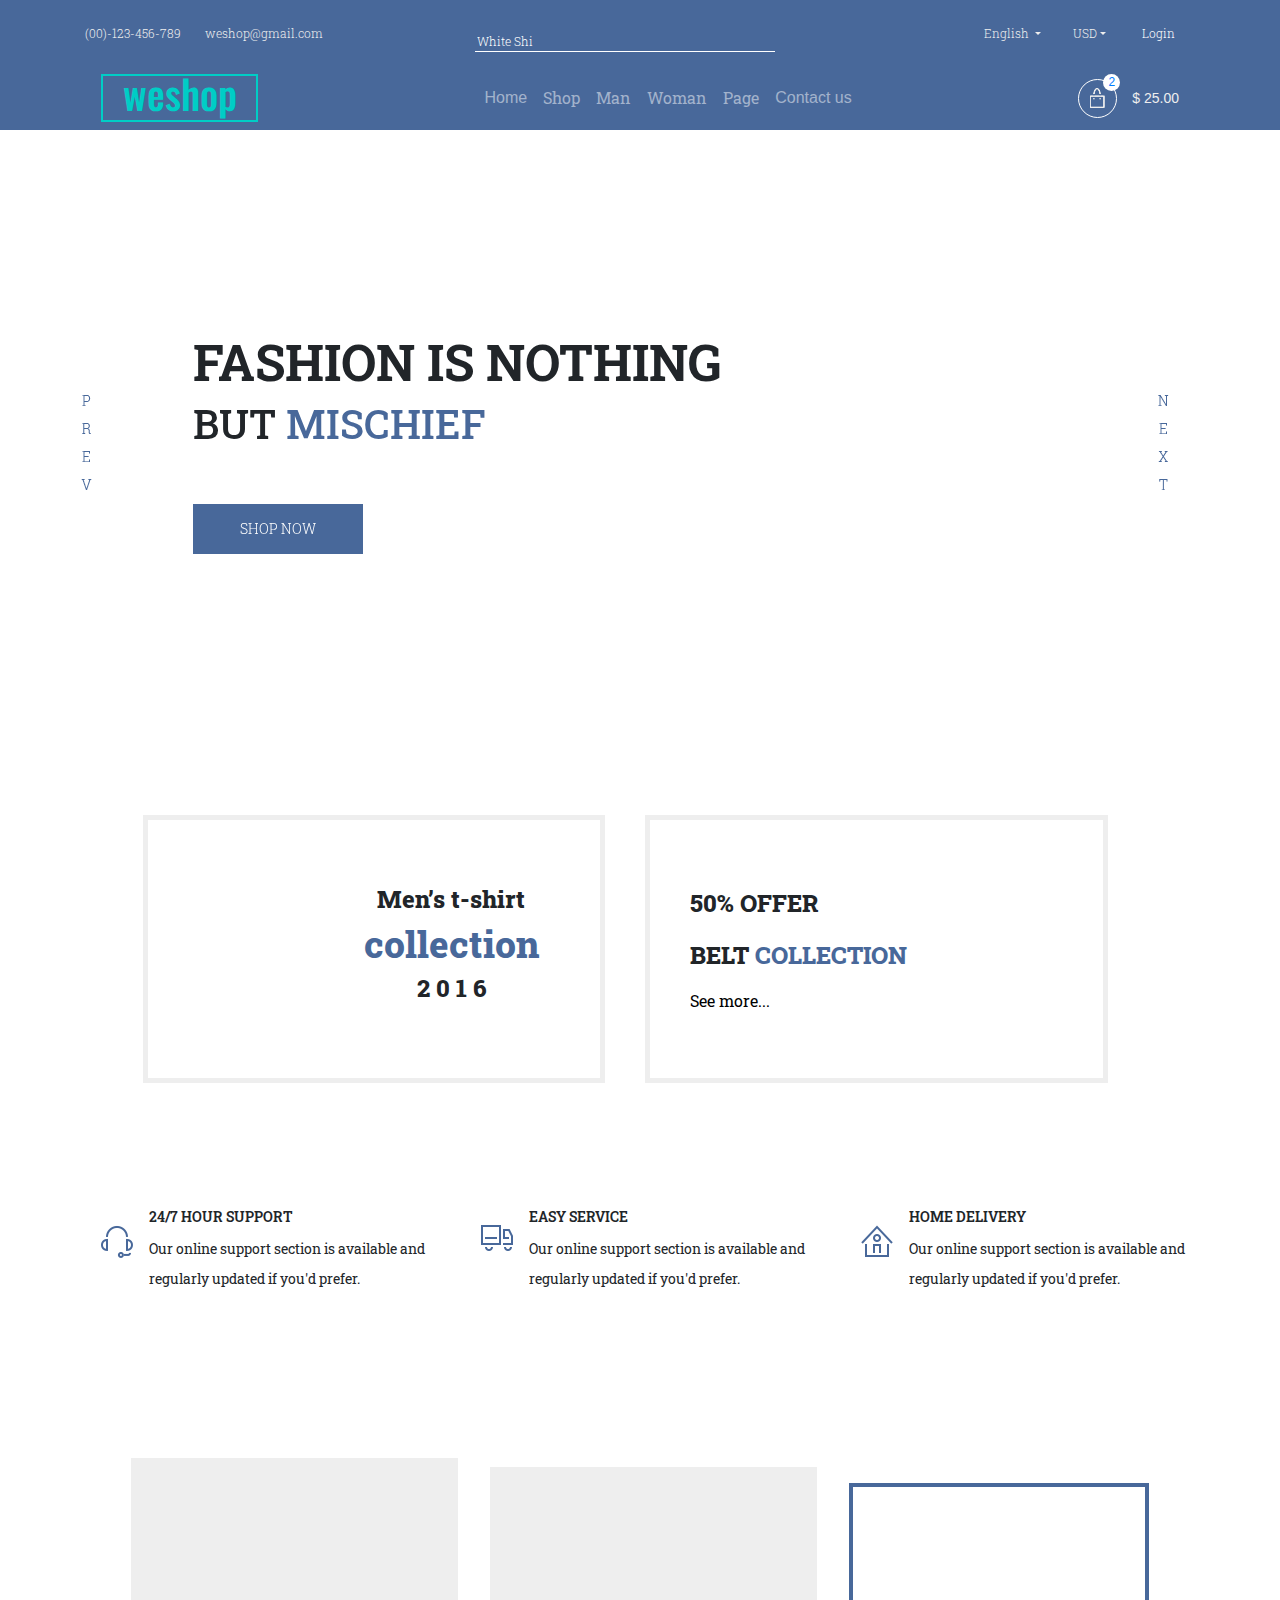
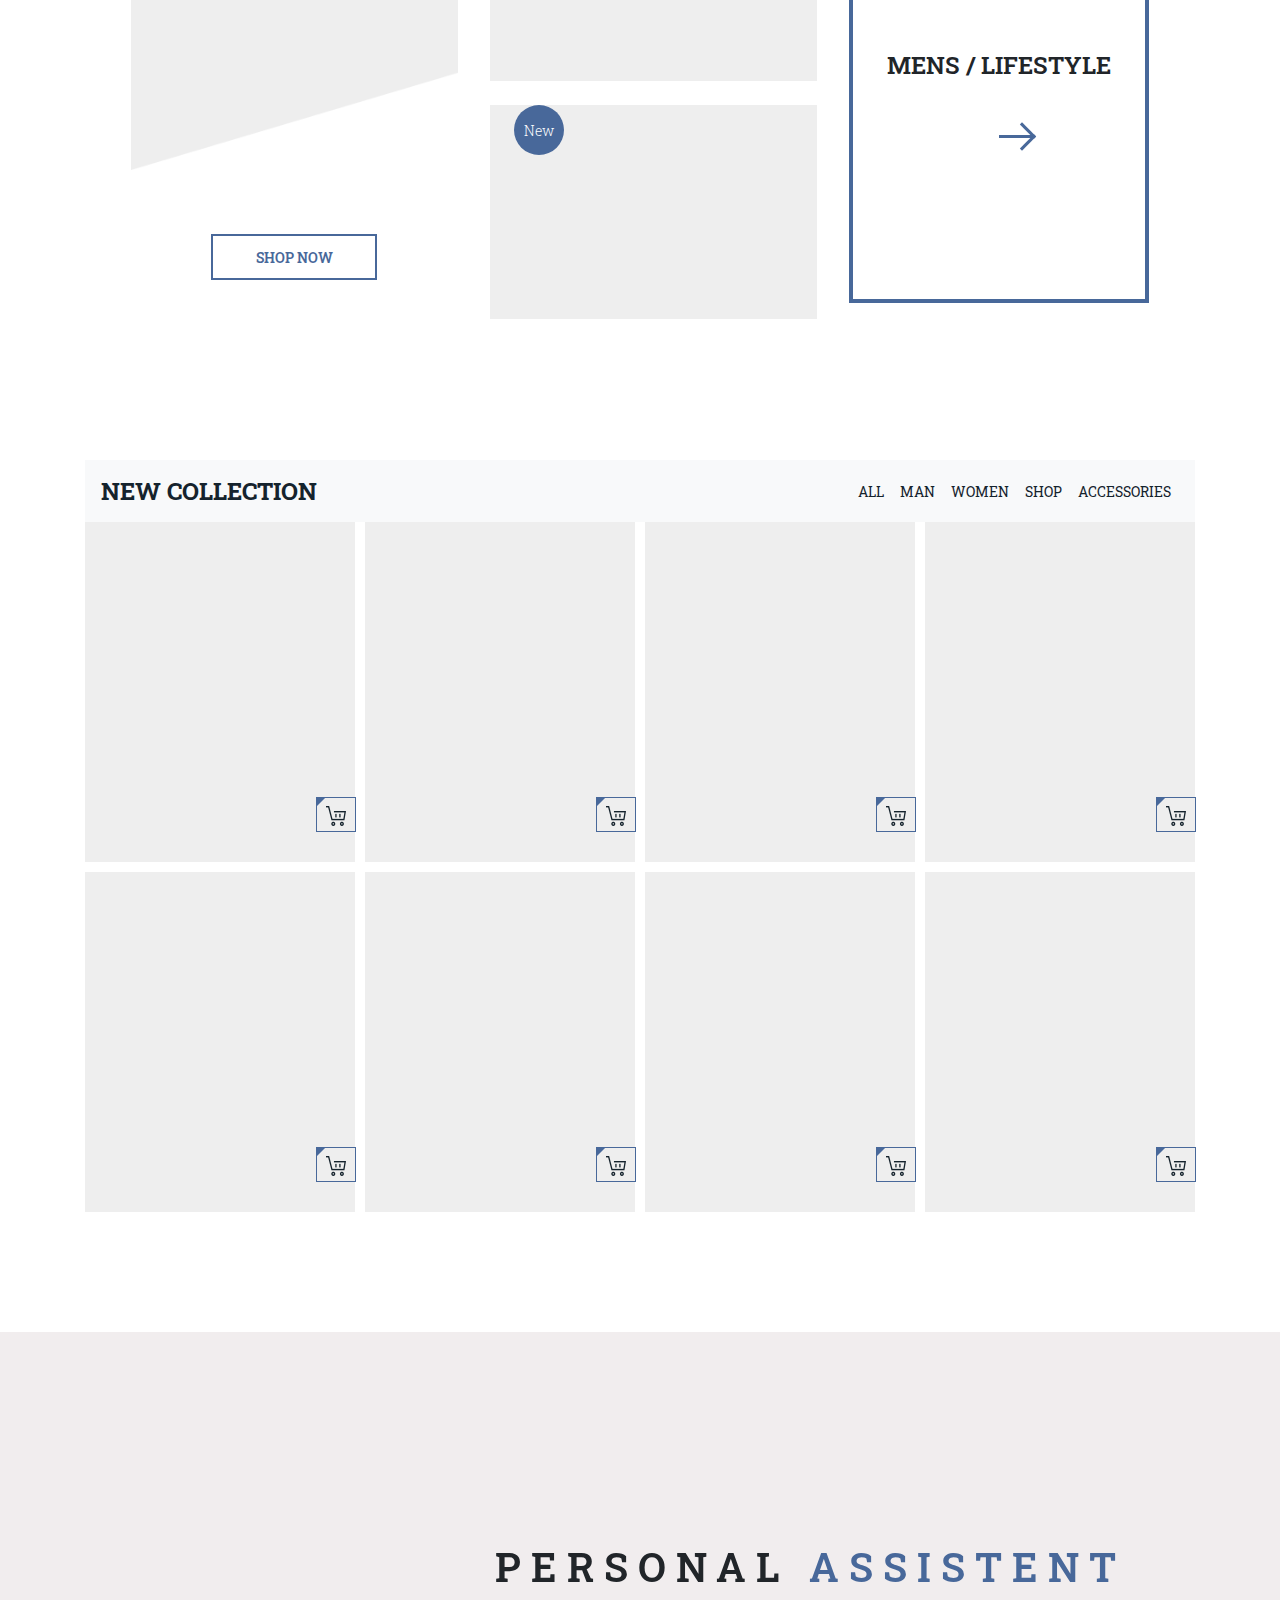
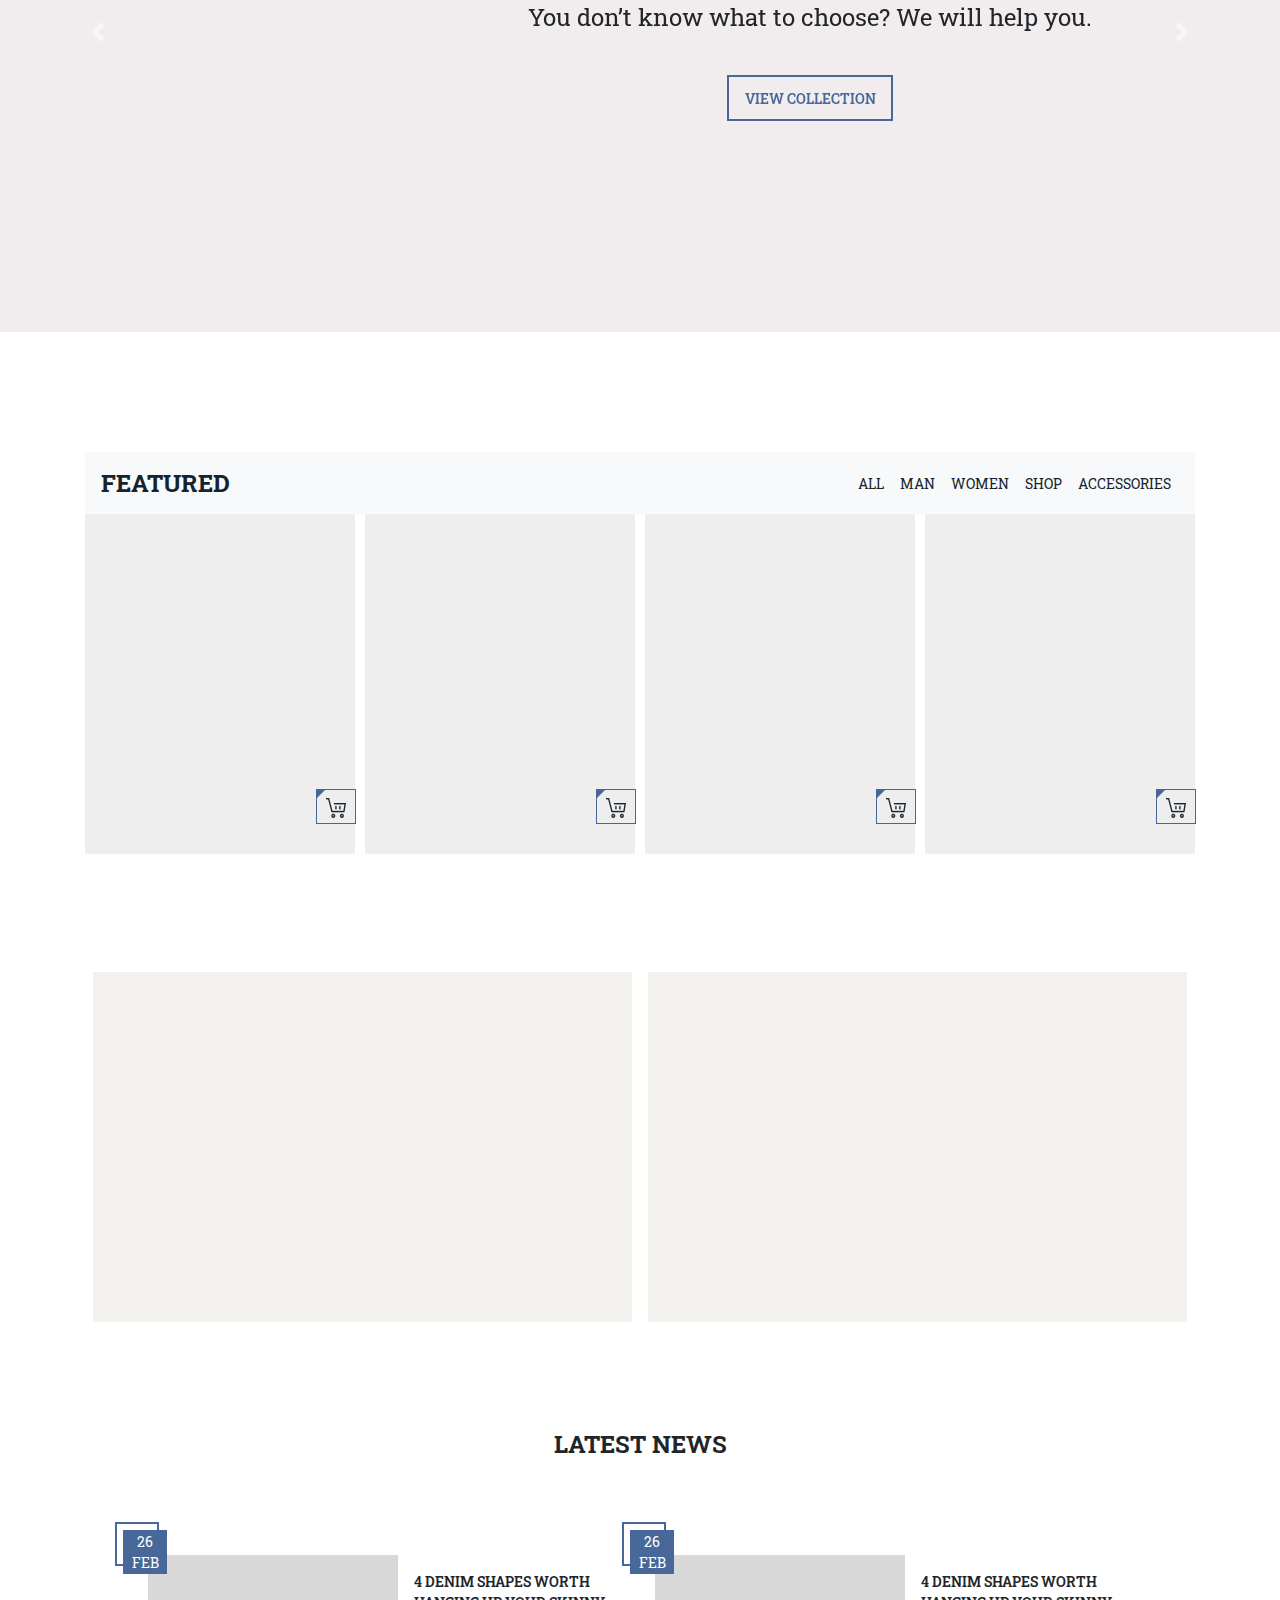
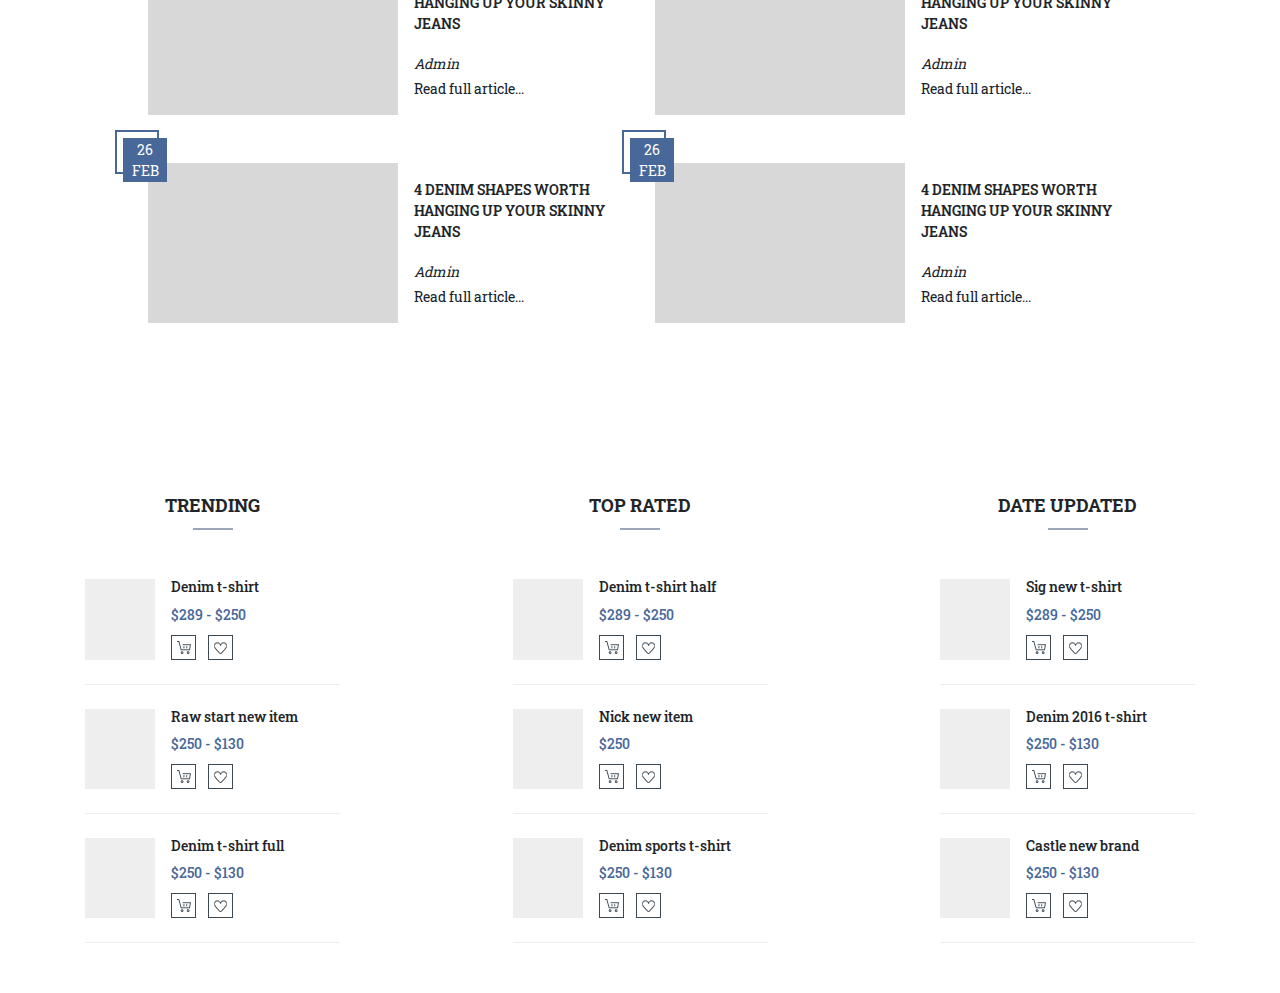
==== index.html @ 6bc1913c "almost ready home page" ====
<!DOCTYPE html>
<html lang="en">
<head>
	<meta charset="UTF-8">
	<title>weshop</title>
	<link rel="stylesheet" type="text/css" href="main.css">
	<link rel="stylesheet" href="https://stackpath.bootstrapcdn.com/bootstrap/4.3.1/css/bootstrap.min.css" integrity="sha384-ggOyR0iXCbMQv3Xipma34MD+dH/1fQ784/j6cY/iJTQUOhcWr7x9JvoRxT2MZw1T" crossorigin="anonymous">
	<link href="https://fonts.googleapis.com/css?family=Oswald:200,300,400,500,600,700|Roboto+Slab:100,300,400,700&display=swap" rel="stylesheet">
	<link rel="stylesheet" href="https://use.fontawesome.com/releases/v5.8.2/css/all.css" integrity="sha384-oS3vJWv+0UjzBfQzYUhtDYW+Pj2yciDJxpsK1OYPAYjqT085Qq/1cq5FLXAZQ7Ay" crossorigin="anonymous">
</head>
<body>
	<header>
		<div class="heading">	
		<div class="container">
			<div class="subnav pt-3">
				<div class="contact_info">
					<p class="mr-4"><i class="fas fa-phone"></i> (00)-123-456-789</p>
					<p><i class="far fa-envelope"></i> weshop@gmail.com</p>
				</div>
				
				<form class="header_form">
	      			<input class="" type="search" placeholder="White Shi" aria-label="Search">
	      			<button class=""type="submit"><i class="fas fa-search"></i></button>
	    		</form>

	    		<ul class="subnav_ul">
	    			<li class="nav-item dropdown">
	        			<a class="nav-link dropdown-toggle" href="#" id="navbarDropdown" role="button" data-toggle="dropdown" aria-haspopup="true" aria-expanded="false">English  </a>
	        			<div class="dropdown-menu" aria-labelledby="navbarDropdown">
	          				<a class="dropdown-item text-dark" href="#">RU</a>
	          				<a class="dropdown-item text-dark" href="#">UA</a>
	          				<a class="dropdown-item text-dark" href="#">BY</a>
	        			</div>
	      			</li>

	      			<li class="nav-item dropdown">
	        			<a class="nav-link dropdown-toggle" href="#" id="navbarDropdown" role="button" data-toggle="dropdown" aria-haspopup="true" aria-expanded="false">USD</a>
	        			<div class="dropdown-menu" aria-labelledby="navbarDropdown">
	          				<a class="dropdown-item text-dark" href="#">UAH</a>
	          				<a class="dropdown-item text-dark" href="#">RUB</a>
	          				<a class="dropdown-item text-dark" href="#">BYN</a>
	        			</div>
	      			</li>

	      			<li>
	      				<button class="btn_sabnav">Login</button>
	      			</li>
	      			
	    		</ul>

	    		
			</div>

			<nav class="navbar navbar-expand-lg navbar-dark justify-content-between">
				<div class="logo">
					<a href="index.html">weshop</a>
				</div>	  			

	  			<button class="navbar-toggler" type="button" data-toggle="collapse" data-target="#navbarSupportedContent" aria-controls="navbarSupportedContent" aria-expanded="false" aria-label="Toggle navigation">
	    			<span class="navbar-toggler-icon"></span>
	  			</button>

	  			<div class="collapse navbar-collapse justify-content-center" id="navbarSupportedContent">
	   				<ul class="navbar-nav">
	      				<li class="nav-item ">
	        				<a class="nav-link" href="index.html">Home</a>
	      				</li>

	      				<li class="dropdown_container">
	        				<a class="nav-link align-items-center" href="#">Shop <i class="fas fa-chevron-down"></i></a>		

	        				<div class="dropdown_menu ">
	        					<div class="d-flex row ">
	        						<div class="col-10 col-md-6 col-lg-3 ">		        						
		          						<ul>
		          							<h5>TOP</h5>
		          							<li><a href="#">Tops & Tees</a></li>
		          							<li><a href="#">Shirts</a></li>
		          							<li><a href="#">Suits & Blazer</a></li>
		          							<li><a href="#">Hoodies & Sweatshirts</a></li>
		          							<li><a href="#">Coats & Jackets</a></li>
		          							<li><a href="#">Sweaters</a></li>
		          							<li><a href="#">Bottoms</a></li>
		          							<li><a href="#">Pants</a></li>
		          						</ul> 
	        						</div>

	        						<div class="col-10 col-md-6 col-lg-3">        							
		          						<ul>
		          							<h5>Winter Style</h5>
		          							<li><a href="#">Down Jackets</a></li>
		          							<li><a href="#">Jackets</a></li>
		          							<li><a href="#">Parkas</a></li>
		          							<li><a href="#">Leather & Suede</a></li>
		          							<li><a href="#">Printed Hoodies</a></li>
		          							<li><a href="#">Suits</a></li>	          							
		          						</ul>		        							
	        						</div>

	        						<div class=" col-10 col-md-6 col-lg-3">        						
	        							<img class=" w-100 pt-5"src="img/dropdown_img.jpg"> 
	        							<span>50% off</span>
	        							<div class="line"></div>
	        							<div class="line"></div>        							
	          						</div>

	          						<div class="col-10 col-md-6 col-lg-3">	        							
		          						<ul>
		          							<h5>Sunglasses</h5>
		          							<li><a href="#">Pilot</a></li>
		          							<li><a href="#">Wayfarer</a></li>
		          							<li><a href="#">Square</a></li>
		          							<li><a href="#">Round</a></li>
		          							<li><a href="#">Oval</a></li>
		          							<li><a href="#">Jackets</a></li>
		          							<li><a href="#">Parkas</a></li>
		          							<li><a href="#">Leather & Suede</a></li>
		          						</ul> 		        							
	        						</div>         																
	        					</div>	          					
	        				</div>
	      				</li>

	      				<li class="dropdown_container">
	        				<a class="nav-link" href="#">Man <i class="fas fa-chevron-down"></i></a>

	        				<div class="dropdown_menu ">
	        					<div class="d-flex row justify-content-center">
	        						
	        						<div class="col-10 col-md-6 col-lg-3">	        							
		          						<ul>
		          							<h5>Sunglasses</h5>
		          							<li><a href="#">Pilot</a></li>
		          							<li><a href="#">Wayfarer</a></li>
		          							<li><a href="#">Square</a></li>
		          							<li><a href="#">Round</a></li>
		          							<li><a href="#">Oval</a></li>
		          							<li><a href="#">Jackets</a></li>
		          							<li><a href="#">Parkas</a></li>
		          							<li><a href="#">Leather & Suede</a></li>
		          						</ul> 		        							
	        						</div>   			

	        						<div class="col-10 col-md-6 col-lg-3 ">        						
	        							<img class="w-100 pt-5" src="img/dropdown_img.jpg">
	        							<span>50% off</span>
	        							<div class="line"></div>
	        							<div class="line"></div>            							
	          						</div>

	          						<div class="col-10 col-md-6 col-lg-3">	        							
		          						<ul>
		          							<h5>TOP</h5>
		          							<li><a href="#">Tops & Tees</a></li>
		          							<li><a href="#">Shirts</a></li>
		          							<li><a href="#">Suits & Blazer</a></li>
		          							<li><a href="#">Hoodies & Sweatshirts</a></li>
		          							<li><a href="#">Coats & Jackets</a></li>
		          							<li><a href="#">Sweaters</a></li>
		          							<li><a href="#">Bottoms</a></li>
		          							<li><a href="#">Pants</a></li>
		          						</ul> 		        							
	        						</div>

	        						<div class="col-10 col-md-6 col-lg-3">        							
		          						<ul>
		          							<h5>Winter Style</h5>
		          							<li><a href="#">Down Jackets</a></li>
		          							<li><a href="#">Jackets</a></li>
		          							<li><a href="#">Parkas</a></li>
		          							<li><a href="#">Leather & Suede</a></li>
		          							<li><a href="#">Printed Hoodies</a></li>
		          							<li><a href="#">Suits</a></li>	          							
		          						</ul> 		        							
	        						</div>         																
	        					</div>	          					
	        				</div>
	      				</li>

	      				<li class="dropdown_container">
	        				<a class="nav-link" href="#">Woman <i class="fas fa-chevron-down"></i></a>			

	        				<div class="dropdown_menu ">
	        					<div class="d-flex row justify-content-center">
	        						<div class="col-10 col-md-6 col-lg-3 ">	        							
		          						<ul>
		          							<h5>TOP</h5>
		          							<li><a href="#">Tops & Tees</a></li>
		          							<li><a href="#">Shirts</a></li>
		          							<li><a href="#">Suits & Blazer</a></li>
		          							<li><a href="#">Hoodies & Sweatshirts</a></li>
		          							<li><a href="#">Coats & Jackets</a></li>
		          							<li><a href="#">Sweaters</a></li>
		          							<li><a href="#">Bottoms</a></li>
		          							<li><a href="#">Pants</a></li>
		          						</ul> 	        							
	        						</div>

	        						<div class="col-10 col-md-6 col-lg-3 ">        						
	        							<img class="w-100 pt-5" src="img/dropdown_img.jpg">
	        							<span>50% off</span>
	        							<div class="line"></div>
	        							<div class="line"></div>            							
	          						</div>	   

	        						
	        						<div class="col-10 col-md-6 col-lg-3">	        							
		          						<ul>
		          							<h5>Sunglasses</h5>
		          							<li><a href="#">Pilot</a></li>
		          							<li><a href="#">Wayfarer</a></li>
		          							<li><a href="#">Square</a></li>
		          							<li><a href="#">Round</a></li>
		          							<li><a href="#">Oval</a></li>
		          							<li><a href="#">Jackets</a></li>
		          							<li><a href="#">Parkas</a></li>
		          							<li><a href="#">Leather & Suede</a></li>
		          						</ul> 		        							
	        						</div> 	        						       						

	        						<div class="col-10 col-md-6 col-lg-3">	        							
		          						<ul>
		          							<h5>Winter Style</h5>
		          							<li><a href="#">Down Jackets</a></li>
		          							<li><a href="#">Jackets</a></li>
		          							<li><a href="#">Parkas</a></li>
		          							<li><a href="#">Leather & Suede</a></li>
		          							<li><a href="#">Printed Hoodies</a></li>
		          							<li><a href="#">Suits</a></li>          							
		          						</ul> 			        							
	        						</div>         																
	        					</div>	          					
	        				</div>
	      				</li>

	      				<li class="dropdown_container">
	        				<a class="nav-link" href="#">Page <i class="fas fa-chevron-down"></i></a>
	        				<div class="dropdown_menu ">
	        					<div class="d-flex row justify-content-center">
	        						<div class="col-10 col-md-6 col-lg-3 pt-5">			
	        							<img class="w-100" src="img/dropdown_img.jpg">
	        							<span>50% off</span>
	        							<div class="line"></div>
	        							<div class="line"></div>  
	          						</div>	 

	        						<div class="col-10 col-md-6 col-lg-3">        							
		          						<ul>
		          							<h5>Sunglasses</h5>
		          							<li><a href="#">Pilot</a></li>
		          							<li><a href="#">Wayfarer</a></li>
		          							<li><a href="#">Square</a></li>
		          							<li><a href="#">Round</a></li>
		          							<li><a href="#">Oval</a></li>
		          							<li><a href="#">Jackets</a></li>
		          							<li><a href="#">Parkas</a></li>
		          							<li><a href="#">Leather & Suede</a></li>
		          						</ul> 			        							
	        						</div> 

	        						<div class="col-10 col-md-6 col-lg-3 ">	        							
		          						<ul>
		          							<h5>TOP</h5>
		          							<li><a href="#">Tops & Tees</a></li>
		          							<li><a href="#">Shirts</a></li>
		          							<li><a href="#">Suits & Blazer</a></li>
		          							<li><a href="#">Hoodies & Sweatshirts</a></li>
		          							<li><a href="#">Coats & Jackets</a></li>
		          							<li><a href="#">Sweaters</a></li>
		          							<li><a href="#">Bottoms</a></li>
		          							<li><a href="#">Pants</a></li>
		          						</ul> 		        							
	        						</div>         						       						

	        						<div class="col-10 col-md-6 col-lg-3">	        							
		          						<ul>
		          							<h5>Winter Style</h5>
		          							<li><a href="#">Down Jackets</a></li>
		          							<li><a href="#">Jackets</a></li>
		          							<li><a href="#">Parkas</a></li>
		          							<li><a href="#">Leather & Suede</a></li>
		          							<li><a href="#">Printed Hoodies</a></li>
		          							<li><a href="#">Suits</a></li>	          							
		          						</ul> 		        							
	        						</div>         																
	        					</div>		          					
	        				</div>
	      				</li>

	      				<li class="nav-item ">
	        				<a class="nav-link" href="#">Contact us</a>
	      				</li>
					</ul>

	  			</div>
	  			<div class="basket ">
	  				<div class="nav-item dropdown d-flex align-items-center">
	  					 <a class=" circle nav-link dropdown" href="#" id="navbarDropdown" role="button" data-toggle="dropdown" aria-haspopup="true" aria-expanded="false">
	  					 	<img src="img/bag.png">
	  					 	<div class="quantity">2</div>
	  					 </a>
	  					<div class="basket_item dropdown-menu" aria-labelledby="navbarDropdown">
	  						<div class="d-flex align-items-center my-3">
	  							<a class="dropdown-item d-flex align-items-center" href="#">
				          		<img src="img/Image.jpg" alt="img">
				          		<div>
				          			<p>Denim t-shirt For Boys</p>
				          			<span>$289 - $250</span>
				          		</div>			          		
				          		</a>
				          		<button class=" close mr-3">
				          			<i class="far fa-times-circle"></i>
				          		</button>
	  						</div>				          	

				          	<div class="d-flex align-items-center my-3">
	  							<a class="dropdown-item d-flex align-items-center" href="#">
					          		<img src="img/Image.jpg" alt="img">
					          		<div>
					          			<p>Denim t-shirt For Boys</p>
					          			<span>$289 - $250</span>
					          		</div>			          		
				          		</a>
				          		<button class="close mr-3">
				          			<i class="far fa-times-circle"></i>
				          		</button>
	  						</div>
	  						<button>Continue shipping</button>
	  						<button>Procced to checkout</button>

				        </div>
				        <span>$ 25.00</span>
	  				</div>	  					  			
	  			</div>
			</nav>
		</div>
	</div>
	
	<div class="title_header row justify-content-center">
		<div>
			<img src="img/prev.png">
		</div>
		<div id="carouselExampleControls" class="carousel slide col-10 " data-ride="carousel">
  				<div class="carousel-inner offset-1">
				    <div class="carousel-item active">
				      <h1>fashion is nothing</h1>
				      <h3>but <span>mischief</span></h3>
				      <button class="weshop_btn mt-5">shop now</button>
				    </div>

				    <div class="carousel-item">
				      	<h1>fashion is nothing</h1>
				      	<h3>but <span>mischief</span></h3>
				      <button class="weshop_btn mt-5">shop now</button>
				    </div>				    
  				</div>

				<a class="carousel-control-prev" href="#carouselExampleControls" role="button" data-slide="prev">
				    <span class="carousel-control-prev-icon" aria-hidden="true"></span>
				    <span class="sr-only">Previous</span>
				</a>

  				<a class="carousel-control-next" href="#carouselExampleControls" role="button" data-slide="next">
				    <span class="carousel-control-next-icon" aria-hidden="true"></span>
				    <span class="sr-only">Next</span>
  				</a>
			</div>

			<div>
				<img src="img/next.png">
			</div>
	</div>			
	</header>
	<main>
		<section class="collection">
			<div class="container">
				<div class="wrapper row justify-content-center">
					<div class="offer col-10 col-lg-5 text-right">
						<div class="link text-center w-100 py-5">
							<h5 class="offset-lg-5">Men’s t-shirt</h5>
							<h4 class="offset-lg-5">collection</h4>
							<h5 class="offset-lg-5">2 0 1 6</h5>	
						</div>
									
					</div>

					<div class=" offer col-10 col-lg-5">
						<div class="link text-center text-lg-left w-100 py-5">
							<p>50% Offer</p>
							<p>Belt <span>Collection</span></p>
							<a href="#">See more...</a>
						</div>						
					</div>
				</div>
				
			</div>			
		</section>

		<section class="service">
			<div class="container">
				<div class="row justify-content-center">
					<div class="d-flex col-10 col-lg-4 my-3">
						<div>
							<img class="m-3" src="img/Headset.png" alt="img">
						</div>
						
						<div>
							<h5>24/7 Hour Support</h5>
							<p>Our online support section is available and regularly updated if you'd prefer.</p>
						</div>
						
					</div>

					<div class="d-flex col-10 col-lg-4 my-3">
						<div>
							<img class="m-3" src="img/Truck.png" alt="img">
						</div>
						
						<div>
							<h5>EASY SERVICE</h5>
							<p>Our online support section is available and regularly updated if you'd prefer.</p>
						</div>
						
					</div>

					<div class="d-flex col-10 col-lg-4 my-3">
						<div>
							<img class="m-3" src="img/House.png" alt="img">
						</div>
						
						<div>
							<h5>hOME DELIVERY</h5>
							<p>Our online support section is available and regularly updated if you'd prefer.</p>
						</div>						
					</div>					
				</div>				
			</div>
		</section>

		<section class="lifestyle">
			<div class="container">
				<div class="row m-3 align-items-center justify-content-center">		
					<div class="col-10 col-lg-4 d-flex flex-column p-3">
						<img class="mb-3" src="img/lifestyle_1.png">
						<button class="button my-5">shop now</button>
					</div>

					<div class="col-10 col-lg-4 d-flex flex-column p-3" >
						<img class="mb-4" src="img/lifestyle_2.png">
						<img class="new_img" src="img/lifestyle_2.png">
						<div class="new">New</div>
					</div>										
					
					<div class="mensLifestyle m-3">
						<h5>mens / Lifestyle</h5>
						<div class="arrow mt-5">
							<span></span>
							<span></span>
							<span></span>
						</div>
					</div>					
				</div>
			</div>			
		</section>

		<section class="collection">
			<div class="container">				
				<nav class="navbar navbar-expand-lg navbar-light bg-light">
  					<a class="navbar-brand" href="#">new collection</a>
  					<button class="navbar-toggler" type="button" data-toggle="collapse" data-target="#navbarNav" aria-controls="navbarNav" aria-expanded="false" aria-label="Toggle navigation">
    					<span class="navbar-toggler-icon"></span>
  					</button>

  					<div class="collapse navbar-collapse justify-content-end" id="navbarNav">
					    <ul class="navbar-nav">
					      	<li class="nav-item">
					       		<a class="nav-link" href="#">All</a>
					      	</li>

						     <li class="nav-item">
						        <a class="nav-link" href="#">Man</a>
						     </li>

						     <li class="nav-item">
						        <a class="nav-link" href="#">Women</a>
						     </li>

					      	<li class="nav-item">
					        	<a class="nav-link " href="#">Shop</a>
					      	</li>

					      	<li class="nav-item">
					        	<a class="nav-link " href="#">Accessories</a>
					      	</li>
					    </ul>
  					</div>
				</nav>
				
				<div class="grid-container">
				  	<div class="one galery ">
				  		<img src="img/cart.png">
				  		<div class="grid_hover">
				  			<div class="priсe">$500</div>
				  			<img src="img/heart.png">
				  			<img src="img/eye.png">
				  			<img src="img/cart_hover.png">
				  		</div>
				  	</div>

				  	<div class="two galery ">
				  		<img src="img/cart.png">
				  		<div class="grid_hover">
				  			<div class="priсe">$500</div>
				  			<img src="img/heart.png">
				  			<img src="img/eye.png">
				  			<img src="img/cart_hover.png">
				  		</div>
				  	</div>
				  	<div class="three galery">
				  		<img src="img/cart.png">
				  		<div class="grid_hover">
				  			<div class="priсe">$500</div>
				  			<img src="img/heart.png">
				  			<img src="img/eye.png">
				  			<img src="img/cart_hover.png">
				  		</div>
				  	</div>
				  	<div class="four galery">
				  		<img src="img/cart.png">
				  		<div class="grid_hover">
				  			<div class="priсe">$500</div>
				  			<img src="img/heart.png">
				  			<img src="img/eye.png">
				  			<img src="img/cart_hover.png">
				  		</div>
				  	</div>
				  	<div class="five galery">
				  		<img src="img/cart.png">
				  		<div class="grid_hover">
				  			<div class="priсe">$500</div>
				  			<img src="img/heart.png">
				  			<img src="img/eye.png">
				  			<img src="img/cart_hover.png">
				  		</div>
				  	</div>
				 	<div class="six galery ">
				 		<img src="img/cart.png">
				 		<div class="grid_hover">
				  			<div class="priсe">$500</div>
				  			<img src="img/heart.png">
				  			<img src="img/eye.png">
				  			<img src="img/cart_hover.png">
				  		</div>
				 	</div>
				  	<div class="seven galery ">
				  		<img src="img/cart.png">
				  		<div class="grid_hover">
				  			<div class="priсe">$500</div>
				  			<img src="img/heart.png">
				  			<img src="img/eye.png">
				  			<img src="img/cart_hover.png">
				  		</div>
				  	</div>
				  	<div class="eight galery">
				  		<img src="img/cart.png">
				  		<div class="grid_hover">
				  			<div class="priсe">$500</div>
				  			<img src="img/heart.png">
				  			<img src="img/eye.png">
				  			<img src="img/cart_hover.png">
				  		</div>
				  	</div>
				</div>
			</div>
		</section>

		<section class="assistent">
			<div class="container">

				<div id="carouselExampleControls" class="carousel slide " data-ride="carousel">
  					<div class="carousel-inner">

					    <div class="carousel-item active row">			      
					      	<div class=" d-flex flex-column align-items-center offset-lg-4">
								<h2>PERSONAL <span>ASSISTENT</span></h2>
								<p>You don’t know what to choose? We will help you.</p>
								<button class="button mt-4">view collection</button>
							</div>
					    </div>

					    <div class="carousel-item row">					      
					      	<div class=" d-flex flex-column align-items-center offset-lg-4">
								<h2>PERSONAL <span>ASSISTENT</span></h2>
								<p>You don’t know what to choose? We will help you.</p>
								<button class="button mt-4">view collection</button>
							</div>						 
					    </div>
						    
  					</div>

					<a class="carousel-control-prev" href="#carouselExampleControls" role="button" data-slide="prev">
					    <span class="carousel-control-prev-icon" aria-hidden="true"></span>
					    <span class="sr-only">Previous</span>
  					</a>
					 <a class="carousel-control-next" href="#carouselExampleControls" role="button" data-slide="next">
					    <span class="carousel-control-next-icon" aria-hidden="true"></span>
					    <span class="sr-only">Next</span>
					  </a>
				</div>
			</div>			
		</section>

		<section class="featured">
			<div class="container">				
				<nav class="navbar navbar-expand-lg navbar-light bg-light">
  					<a class="navbar-brand" href="#">featured</a>
  					<button class="navbar-toggler" type="button" data-toggle="collapse" data-target="#navbarNav" aria-controls="navbarNav" aria-expanded="false" aria-label="Toggle navigation">
    					<span class="navbar-toggler-icon"></span>
  					</button>

  					<div class="collapse navbar-collapse justify-content-end" id="navbarNav">
					    <ul class="navbar-nav">
					      	<li class="nav-item">
					       		<a class="nav-link" href="#">All</a>
					      	</li>

						     <li class="nav-item">
						        <a class="nav-link" href="#">Man</a>
						     </li>

						     <li class="nav-item">
						        <a class="nav-link" href="#">Women</a>
						     </li>

					      	<li class="nav-item">
					        	<a class="nav-link " href="#">Shop</a>
					      	</li>

					      	<li class="nav-item">
					        	<a class="nav-link " href="#">Accessories</a>
					      	</li>
					    </ul>
  					</div>
				</nav>
				
				<div class="grid-container">
				  	<div class="one galery ">
				  		<img src="img/cart.png">
				  		<div class="grid_hover">
				  			<div class="priсe">$500</div>
				  			<img src="img/heart.png">
				  			<img src="img/eye.png">
				  			<img src="img/cart_hover.png">
				  		</div>
				  	</div>

				  	<div class="two galery ">
				  		<img src="img/cart.png">
				  		<div class="grid_hover">
				  			<div class="priсe">$500</div>
				  			<img src="img/heart.png">
				  			<img src="img/eye.png">
				  			<img src="img/cart_hover.png">
				  		</div>
				  	</div>
				  	<div class="three galery">
				  		<img src="img/cart.png">
				  		<div class="grid_hover">
				  			<div class="priсe">$500</div>
				  			<img src="img/heart.png">
				  			<img src="img/eye.png">
				  			<img src="img/cart_hover.png">
				  		</div>
				  	</div>
				  	<div class="four galery">
				  		<img src="img/cart.png">
				  		<div class="grid_hover">
				  			<div class="priсe">$500</div>
				  			<img src="img/heart.png">
				  			<img src="img/eye.png">
				  			<img src="img/cart_hover.png">
				  		</div>
				  	</div>				  	
				</div>
			</div>			
		</section>

		<section class="coming_soon">
			<div class="container">
				<div class="d-flex  justify-content-md-center justify-content-lg-between flex-wrap flex-md-nowrap">
					<div class="mens_collection m-2">
						<div class="mens_collection_hover">
							<h5>new<br> men’s collection</h5>
							<p>coming soon</p>
						</div>						
					</div>

					<div class="mens_collection m-2">
						<div class="mens_collection_hover">
							<h5>new<br> women’s collection</h5>
							<p>coming soon</p>
						</div>						
					</div>					
				</div>			
			</div>
		</section>

		<section class="latest_news">
			<div class="container">
				<h3>Latest News</h3>
				<div class="row m-5 justify-content-center">
					<div class="col-10 col-lg-6 d-flex flex-column flex-lg-row mt-5">
						<img src="img/latest_news_img.jpg">
						<div class="d-flex flex-column justify-content-between m-3">
							<p>4 Denim Shapes Worth Hanging Up Your SKINNY JEANS </p>
							<div class="social_links d-flex flex-wrap justify-content-between">
								<i class="fas fa-user"> Admin</i>
								<div>
									<i class="fab fa-facebook-f mr-2"></i>
									<i class="fab fa-twitter mr-2"></i>
									<i class="fab fa-google "></i>
								</div>

							</div>
							<a href="#">Read full article...</a>
						</div>
						<div class="data">26 feb</div>

					</div>


					<div class="col-10 col-lg-6 d-flex flex-column flex-lg-row mt-5">
						<img src="img/latest_news_img.jpg">
						<div class="d-flex flex-column justify-content-between m-3">
							<p>4 Denim Shapes Worth Hanging Up Your SKINNY JEANS </p>
							<div class="social_links d-flex flex-wrap justify-content-between">
								<i class="fas fa-user"> Admin</i>
								<div>
									<i class="fab fa-facebook-f mr-2"></i>
									<i class="fab fa-twitter mr-2"></i>
									<i class="fab fa-google "></i>
								</div>

							</div>
							<a href="#">Read full article...</a>
						</div>
						<div class="data">26 feb</div>

					</div>


					<div class="col-10 col-lg-6 d-flex flex-column flex-lg-row mt-5">
						<img src="img/latest_news_img.jpg">
						<div class="d-flex flex-column justify-content-between m-3">
							<p>4 Denim Shapes Worth Hanging Up Your SKINNY JEANS </p>
							<div class="social_links d-flex flex-wrap justify-content-between">
								<i class="fas fa-user"> Admin</i>
								<div>
									<i class="fab fa-facebook-f mr-2"></i>
									<i class="fab fa-twitter mr-2"></i>
									<i class="fab fa-google "></i>
								</div>

							</div>
							<a href="#">Read full article...</a>
						</div>
						<div class="data">26 feb</div>

					</div>


					<div class="col-10 col-lg-6 d-flex flex-column flex-lg-row mt-5">
						<img src="img/latest_news_img.jpg">
						<div class="d-flex flex-column justify-content-between m-3">
							<p>4 Denim Shapes Worth Hanging Up Your SKINNY JEANS </p>
							<div class="social_links d-flex flex-wrap justify-content-between">
								<i class="fas fa-user"> Admin</i>
								<div>
									<i class="fab fa-facebook-f mr-2"></i>
									<i class="fab fa-twitter mr-2"></i>
									<i class="fab fa-google "></i>
								</div>

							</div>
							<a href="#">Read full article...</a>
						</div>
						<div class="data">26 feb</div>
					</div>
				</div>				
			</div>
		</section>

		<section class="top_categories">
			<div class="container">
				<div class="row justify-content-center justify-content-lg-between">
					<div class="col-10 col-lg-3 mt-4">
						<h4 class="text-center">Trending</h4>
						<div class="line mx-auto"></div>
						<div class=" top_categories_product d-flex py-4">				
								<img  src="img/shop_img.png">	
							<div class="mx-3">
								<h6>Denim t-shirt</h6>
								<p>$289 - $250</p>
								
								<img class="mr-2" src="img/cart2.png">					
								<img src="img/heart2.png">
							
								<div class="product_hover">
									<img src="img/cart_hover2.png">
									<img src="img/heart2.png">
								</div>								
							</div>
						</div>

						<div class=" top_categories_product d-flex  py-4">				
								<img  src="img/shop_img.png">	
							<div class="mx-3">
								<h6>Raw start new item</h6>
								<p>$250 - $130</p>
								
								<img class="mr-2" src="img/cart2.png">					
								<img src="img/heart2.png">
							
								<div class="product_hover">
									<img src="img/cart_hover2.png">
									<img src="img/heart2.png">
								</div>								
							</div>
						</div>

						<div class=" top_categories_product d-flex  py-4">				
								<img  src="img/shop_img.png">	
							<div class="mx-3">
								<h6>Denim t-shirt full</h6>
								<p>$250 - $130</p>
								
								<img class="mr-2" src="img/cart2.png">					
								<img src="img/heart2.png">
							
								<div class="product_hover">
									<img src="img/cart_hover2.png">
									<img src="img/heart2.png">
								</div>								
							</div>
						</div>
					</div>

					

					<div class="col-10 col-lg-3 mt-4">
						<h4 class="text-center">TOP RATED</h4>
						<div class="line mx-auto"></div>
						<div class=" top_categories_product d-flex py-4">				
								<img  src="img/shop_img.png">	
							<div class="mx-3">
								<h6>Denim t-shirt half</h6>
								<p>$289 - $250</p>
								
								<img class="mr-2" src="img/cart2.png">					
								<img src="img/heart2.png">
							
								<div class="product_hover">
									<img src="img/cart_hover2.png">
									<img src="img/heart2.png">
								</div>								
							</div>
						</div>

						<div class=" top_categories_product d-flex py-4">				
								<img  src="img/shop_img.png">	
							<div class="mx-3">
								<h6>Nick new item</h6>
								<p>$250</p>
								
								<img class="mr-2" src="img/cart2.png">					
								<img src="img/heart2.png">
							
								<div class="product_hover">
									<img src="img/cart_hover2.png">
									<img src="img/heart2.png">
								</div>								
							</div>
						</div>

						<div class=" top_categories_product d-flex  py-4">				
								<img  src="img/shop_img.png">	
							<div class="mx-3">
								<h6>Denim sports t-shirt</h6>
								<p>$250 - $130</p>
								
								<img class="mr-2" src="img/cart2.png">					
								<img src="img/heart2.png">
							
								<div class="product_hover">
									<img src="img/cart_hover2.png">
									<img src="img/heart2.png">
								</div>								
							</div>
						</div>
					</div>


					<div class="col-10 col-lg-3 mt-4">
						<h4 class="text-center">DATE UPDATED</h4>
						<div class="line mx-auto"></div>
						<div class=" top_categories_product d-flex py-4">				
								<img  src="img/shop_img.png">	
							<div class="mx-3">
								<h6>Sig new t-shirt</h6>
								<p>$289 - $250</p>
								
								<img class="mr-2" src="img/cart2.png">					
								<img src="img/heart2.png">
							
								<div class="product_hover">
									<img src="img/cart_hover2.png">
									<img src="img/heart2.png">
								</div>								
							</div>
						</div>

						<div class=" top_categories_product d-flex py-4">				
								<img  src="img/shop_img.png">	
							<div class="mx-3">
								<h6>Denim 2016 t-shirt</h6>
								<p>$250 - $130</p>
								
								<img class="mr-2" src="img/cart2.png">					
								<img src="img/heart2.png">
							
								<div class="product_hover">
									<img src="img/cart_hover2.png">
									<img src="img/heart2.png">
								</div>								
							</div>
						</div>

						<div class=" top_categories_product d-flex py-4">				
								<img  src="img/shop_img.png">	
							<div class="mx-3">
								<h6>Castle new brand</h6>
								<p>$250 - $130</p>
								
								<img class="mr-2" src="img/cart2.png">					
								<img src="img/heart2.png">
							
								<div class="product_hover">
									<img src="img/cart_hover2.png">
									<img src="img/heart2.png">
								</div>								
							</div>
						</div>
					</div>


				</div>
				
			</div>
		</section>

	</main>
	<footer></footer>





	<script src="https://code.jquery.com/jquery-3.3.1.slim.min.js" integrity="sha384-q8i/X+965DzO0rT7abK41JStQIAqVgRVzpbzo5smXKp4YfRvH+8abtTE1Pi6jizo" crossorigin="anonymous"></script>
	<script src="https://cdnjs.cloudflare.com/ajax/libs/popper.js/1.14.7/umd/popper.min.js" integrity="sha384-UO2eT0CpHqdSJQ6hJty5KVphtPhzWj9WO1clHTMGa3JDZwrnQq4sF86dIHNDz0W1" crossorigin="anonymous"></script>
	<script src="https://stackpath.bootstrapcdn.com/bootstrap/4.3.1/js/bootstrap.min.js" integrity="sha384-JjSmVgyd0p3pXB1rRibZUAYoIIy6OrQ6VrjIEaFf/nJGzIxFDsf4x0xIM+B07jRM" crossorigin="anonymous"></script>
	<script type="text/javascript" src="main.js"></script>

	
</body>
</html>
---- main.css ----
@charset "UTF-8";
.weshop_btn {
  width: 170px;
  height: 50px;
  background-color: #48689a;
  color: #ffffff;
  border: none;
  outline: none;
  font-size: 14px;
  font-weight: 300;
  text-transform: uppercase;
  font-family: "Roboto Slab", serif;
}

.carousel-control-next {
  right: -70px !important;
}

.carousel-control-prev {
  left: -70px !important;
}

.button {
  border: 2px solid #48689a;
  width: 166px;
  height: 46px;
  margin: 0 auto;
  background-color: transparent;
  color: #48689a;
  font-size: 14px;
  text-transform: uppercase;
  font-weight: 600;
  transition: 0.3s;
}
.button:hover {
  background-color: #48689a;
  color: #ffffff;
  transition: 0.3s;
}

.arrow {
  position: relative;
}
.arrow span {
  width: 35px;
  height: 3px;
  background-color: #48689a;
  display: block;
  position: absolute;
}
.arrow span:first-child {
  width: 20px;
  transform: rotate(45deg);
  top: -6px;
  left: 19px;
}
.arrow span:last-child {
  width: 20px;
  transform: rotate(-45deg);
  top: 6px;
  left: 19px;
}

.line {
  width: 40px;
  height: 2px;
  background-color: #9aa6b9;
  margin: 12px 0 25px 0;
}

body {
  font-family: "Roboto Slab", serif;
}
body header .heading {
  background-color: #48689a;
}
body header .subnav {
  display: flex;
  align-items: center;
  justify-content: space-between;
  flex-direction: row;
  color: #eeeeee;
  font-family: "Roboto Slab", serif;
  font-weight: 300;
  font-size: 12px;
  flex-wrap: wrap;
}
body header .subnav .contact_info {
  display: flex;
  align-items: center;
  justify-content: center;
  flex-direction: row;
}
@media screen and (max-width: 998px) {
  body header .subnav .contact_info {
    width: 100%;
    justify-content: space-between;
  }
}
body header .subnav .header_form {
  margin: 0 30px 0 30px;
  position: relative;
}
@media screen and (max-width: 998px) {
  body header .subnav .header_form {
    width: 100%;
  }
}
body header .subnav .header_form input {
  width: 300px;
  background-color: transparent;
  border: none;
  border-bottom: 1px solid #ffffff;
  color: #ffffff;
  outline: none;
}
@media screen and (max-width: 998px) {
  body header .subnav .header_form input {
    width: 100%;
  }
}
body header .subnav .header_form ::placeholder {
  color: #ffffff;
  font-family: "Roboto Slab", serif;
  font-size: 12px;
  font-weight: 300;
}
body header .subnav .header_form button {
  background-color: transparent;
  color: #9aa6b9;
  border: none;
  outline: none;
  position: absolute;
  top: 0;
  right: 0;
}
body header .subnav .subnav_ul {
  display: flex;
  align-items: center;
  justify-content: center;
  flex-direction: row;
  list-style: none;
}
@media screen and (max-width: 998px) {
  body header .subnav .subnav_ul {
    width: 100%;
  }
}
body header .subnav .subnav_ul li a {
  color: #eeeeee;
}
body header .subnav .subnav_ul li .dropdown-item:hover {
  background-color: #00cdc6;
}
body header .subnav .btn_sabnav {
  background-color: transparent;
  border: none;
  color: #ffffff;
  font-weight: 300;
  padding: 0 20px;
  outline: none;
}
body header .navbar .logo {
  width: 157px;
  height: 48px;
  box-sizing: border-box;
  border: 2px solid #00cdc6;
  text-decoration: none;
  font-size: 40px;
  display: flex;
  align-items: center;
  justify-content: center;
  flex-direction: row;
  font-family: "Oswald", sans-serif;
  font-weight: 500;
}
body header .navbar .logo a {
  display: flex;
  align-items: center;
  justify-content: center;
  flex-direction: row;
  width: 100%;
  height: 100%;
  margin-bottom: 10px;
  color: #00cdc6;
  text-decoration: none;
}
body header .navbar .basket {
  display: flex;
  align-items: center;
  justify-content: center;
  flex-direction: row;
}
@media screen and (max-width: 998px) {
  body header .navbar .basket {
    display: none;
  }
}
body header .navbar .basket .dropdown-menu {
  left: -200px;
  box-shadow: 0 0 10px rgba(0, 0, 0, 0.5);
  font-size: 14px;
  font-family: "Roboto Slab", serif;
}
body header .navbar .basket .dropdown-menu p {
  margin: 0 10px;
}
body header .navbar .basket .dropdown-menu span {
  color: #48689a;
}
body header .navbar .basket .dropdown-menu .close {
  border: none;
  outline: none;
  background-color: transparent;
}
body header .navbar .basket .dropdown-menu button {
  width: 80%;
  margin: 5px 25px;
  padding: 15px;
  font-size: 14px;
  text-transform: uppercase;
  color: #48689a;
  background-color: #ffffff;
  border: 2px solid #48689a;
  transition: 0.3s;
}
body header .navbar .basket .dropdown-menu button:hover {
  background-color: #48689a;
  color: #ffffff;
  transition: 0.3s;
}
body header .navbar .basket .circle {
  width: 39px;
  height: 39px;
  display: flex;
  align-items: center;
  justify-content: center;
  flex-direction: row;
  border: 1px solid #ffffff;
  border-radius: 50%;
  position: relative;
}
body header .navbar .basket .quantity {
  width: 17px;
  height: 17px;
  border-radius: 50%;
  background-color: #ffffff;
  font-size: 12px;
  display: flex;
  align-items: center;
  justify-content: center;
  flex-direction: row;
  position: absolute;
  top: -6px;
  right: -4px;
}
body header .navbar .basket span {
  color: #eeeeee;
  font-size: 14px;
  font-weight: 500;
  margin-left: 15px;
}
body header .navbar .dropdown_container a {
  font-family: "Roboto Slab", serif;
}
body header .navbar .dropdown_container i {
  font-size: 10px;
}
body header .navbar .dropdown_container .dropdown_menu {
  display: none;
  background-color: #ffffff;
  box-shadow: 0 0 10px rgba(0, 0, 0, 0.5);
  padding: 50px;
  z-index: 2;
}
body header .navbar .dropdown_container.active .dropdown_menu {
  display: block;
  position: absolute;
  left: 100px;
}
@media screen and (max-width: 998px) {
  body header .navbar .dropdown_container.active .dropdown_menu {
    position: static;
  }
}
body header .navbar .dropdown_container.active ul {
  padding: 10px;
}
body header .navbar .dropdown_container.active ul li {
  list-style: none;
}
body header .navbar .dropdown_container.active ul li a {
  color: #3c4852;
  text-decoration: none;
  font-size: 14px;
  font-weight: 500;
  font-family: "Roboto Slab", serif;
  line-height: 28px;
  transition: 0.3s;
}
body header .navbar .dropdown_container.active ul li a:hover {
  color: #00cdc6;
  transition: 0.3s;
}
body header .navbar .dropdown_container.active ul h5 {
  font-size: 15px;
  font-weight: 700;
  font-family: "Roboto Slab", serif;
  padding-bottom: 15px;
  border-bottom: 1px solid #eeeeee;
}
body header .navbar .dropdown_container img {
  display: block;
  position: relative;
}
body header .navbar .dropdown_container span {
  font-size: 24px;
  font-weight: 600;
  text-transform: uppercase;
  position: absolute;
  color: #48689a;
  top: 55px;
  left: 30px;
}
body header .navbar .dropdown_container .line {
  width: 96px;
  height: 2px;
  background-color: #48689a;
  position: absolute;
}
body header .navbar .dropdown_container .line:first-of-type {
  top: 90px;
  left: 32px;
}
body header .navbar .dropdown_container .line:last-of-type {
  width: 60px;
  top: 99px;
  left: 32px;
}
body header .title_header {
  width: 100%;
  height: 625px;
  display: flex;
  align-items: center;
  justify-content: center;
  flex-direction: row;
  font-family: "Roboto Slab", serif;
}
body header .title_header h1 {
  font-size: 50px;
  font-weight: 700;
  text-transform: uppercase;
}
@media screen and (max-width: 576px) {
  body header .title_header h1 {
    font-size: 40px;
  }
}
body header .title_header h3 {
  font-size: 40px;
  text-transform: uppercase;
}
@media screen and (max-width: 576px) {
  body header .title_header h3 {
    font-size: 30px;
  }
}
body header .title_header h3 span {
  color: #48689a;
}
body .collection, body .latest_news, body .coming_soon, body .featured {
  width: 100%;
  padding: 50px 0;
  font-family: "Roboto Slab", serif;
}
body .collection .wrapper, body .latest_news .wrapper, body .coming_soon .wrapper, body .featured .wrapper {
  width: 100%;
}
body .collection .wrapper .offer, body .latest_news .wrapper .offer, body .coming_soon .wrapper .offer, body .featured .wrapper .offer {
  border: 5px solid #eeeeee;
  padding: 12px 25px;
  margin: 10px 20px;
}
body .collection .wrapper .offer .link, body .latest_news .wrapper .offer .link, body .coming_soon .wrapper .offer .link, body .featured .wrapper .offer .link {
  border: 5px solid transparent;
  padding: 10px;
}
body .collection .wrapper .offer .link:hover, body .latest_news .wrapper .offer .link:hover, body .coming_soon .wrapper .offer .link:hover, body .featured .wrapper .offer .link:hover {
  border: 5px solid #48689a;
}
body .collection .wrapper .offer h5, body .latest_news .wrapper .offer h5, body .coming_soon .wrapper .offer h5, body .featured .wrapper .offer h5 {
  font-size: 24px;
  font-weight: 800;
}
body .collection .wrapper .offer h4, body .latest_news .wrapper .offer h4, body .coming_soon .wrapper .offer h4, body .featured .wrapper .offer h4 {
  font-size: 37px;
  color: #48689a;
  font-weight: 800;
}
body .collection .wrapper .offer p, body .latest_news .wrapper .offer p, body .coming_soon .wrapper .offer p, body .featured .wrapper .offer p {
  font-size: 24px;
  font-weight: 800;
  text-transform: uppercase;
}
body .collection .wrapper .offer p span, body .latest_news .wrapper .offer p span, body .coming_soon .wrapper .offer p span, body .featured .wrapper .offer p span {
  color: #48689a;
}
body .collection .wrapper .offer a, body .latest_news .wrapper .offer a, body .coming_soon .wrapper .offer a, body .featured .wrapper .offer a {
  color: #000000;
  text-decoration: none;
  transition: 0.3s;
}
body .collection .wrapper .offer a:hover, body .latest_news .wrapper .offer a:hover, body .coming_soon .wrapper .offer a:hover, body .featured .wrapper .offer a:hover {
  color: #48689a;
  transition: 0.3s;
}
body .service {
  width: 100%;
  padding: 50px 0;
  font-family: "Roboto Slab", serif;
}
body .service h5 {
  font-size: 14px;
  font-weight: 600;
  text-transform: uppercase;
}
body .service p {
  font-size: 14px;
  line-height: 30px;
}
body .lifestyle, body .top_categories, body .collection, body .latest_news, body .coming_soon, body .featured {
  padding: 50px 0;
  font-family: "Roboto Slab", serif;
}
body .lifestyle .mensLifestyle, body .top_categories .mensLifestyle, body .collection .mensLifestyle, body .latest_news .mensLifestyle, body .coming_soon .mensLifestyle, body .featured .mensLifestyle {
  width: 300px;
  height: 420px;
  border: 4px solid #48689a;
  display: flex;
  align-items: center;
  justify-content: center;
  flex-direction: column;
}
body .lifestyle .mensLifestyle h5, body .top_categories .mensLifestyle h5, body .collection .mensLifestyle h5, body .latest_news .mensLifestyle h5, body .coming_soon .mensLifestyle h5, body .featured .mensLifestyle h5 {
  font-size: 24px;
  font-weight: 600;
  text-transform: uppercase;
}
body .lifestyle .new, body .top_categories .new, body .collection .new, body .latest_news .new, body .coming_soon .new, body .featured .new {
  display: flex;
  align-items: center;
  justify-content: center;
  flex-direction: row;
  position: absolute;
  left: 40px;
  bottom: 180px;
  width: 50px;
  height: 50px;
  border-radius: 50%;
  background-color: #48689a;
  color: #ffffff;
  font-size: 14px;
  font-weight: 300;
}
body .collection .navbar .navbar-brand, body .latest_news .navbar .navbar-brand, body .coming_soon .navbar .navbar-brand, body .featured .navbar .navbar-brand {
  color: #15232d;
  text-transform: uppercase;
  font-size: 24px;
  font-weight: 700;
}
body .collection .navbar .navbar-nav .nav-link, body .latest_news .navbar .navbar-nav .nav-link, body .coming_soon .navbar .navbar-nav .nav-link, body .featured .navbar .navbar-nav .nav-link {
  color: #15232d;
  text-transform: uppercase;
  font-size: 14px;
  transition: 0.3s;
}
body .collection .navbar .navbar-nav .nav-link:hover, body .latest_news .navbar .navbar-nav .nav-link:hover, body .coming_soon .navbar .navbar-nav .nav-link:hover, body .featured .navbar .navbar-nav .nav-link:hover {
  color: #48689a;
  transition: 0.3s;
}
body .collection .grid-container, body .latest_news .grid-container, body .coming_soon .grid-container, body .featured .grid-container {
  width: 100%;
  display: grid;
  grid-template-columns: 1fr 1fr 1fr 1fr;
  grid-template-rows: 1fr 1fr;
  grid-template-areas: "one two three four" "five six seven eight";
  grid-gap: 10px;
}
@media screen and (max-width: 998px) {
  body .collection .grid-container, body .latest_news .grid-container, body .coming_soon .grid-container, body .featured .grid-container {
    grid-template-columns: 1fr 1fr;
    grid-template-rows: 1fr 1fr 1fr 1fr;
    grid-template-areas: "one two" "three four" "five six" "seven eight";
  }
}
@media screen and (max-width: 576px) {
  body .collection .grid-container, body .latest_news .grid-container, body .coming_soon .grid-container, body .featured .grid-container {
    grid-template-columns: 1fr;
    grid-template-rows: 1fr 1fr 1fr 1fr;
    grid-template-areas: "one" "two" "three" "four" "five" "six" "seven" "eight";
  }
}
body .collection .grid-container .galery, body .latest_news .grid-container .galery, body .coming_soon .grid-container .galery, body .featured .grid-container .galery {
  background-image: url(img/collection_img.jpg);
  height: 340px;
  position: relative;
}
body .collection .grid-container .one, body .latest_news .grid-container .one, body .coming_soon .grid-container .one, body .featured .grid-container .one {
  grid-area: one;
}
body .collection .grid-container .two, body .latest_news .grid-container .two, body .coming_soon .grid-container .two, body .featured .grid-container .two {
  grid-area: two;
}
body .collection .grid-container .five, body .latest_news .grid-container .five, body .coming_soon .grid-container .five, body .featured .grid-container .five {
  grid-area: five;
}
body .collection .grid-container .six, body .latest_news .grid-container .six, body .coming_soon .grid-container .six, body .featured .grid-container .six {
  grid-area: six;
}
body .collection .grid-container .seven, body .latest_news .grid-container .seven, body .coming_soon .grid-container .seven, body .featured .grid-container .seven {
  grid-area: seven;
}
body .collection .grid-container .four, body .latest_news .grid-container .four, body .coming_soon .grid-container .four, body .featured .grid-container .four {
  grid-area: four;
}
body .collection .grid-container .eight, body .latest_news .grid-container .eight, body .coming_soon .grid-container .eight, body .featured .grid-container .eight {
  grid-area: eight;
}
body .collection .grid-container .three, body .latest_news .grid-container .three, body .coming_soon .grid-container .three, body .featured .grid-container .three {
  grid-area: three;
}
body .collection .grid-container img, body .latest_news .grid-container img, body .coming_soon .grid-container img, body .featured .grid-container img {
  position: absolute;
  right: -1px;
  bottom: 30px;
}
body .collection .grid-container img:nth-child(2), body .latest_news .grid-container img:nth-child(2), body .coming_soon .grid-container img:nth-child(2), body .featured .grid-container img:nth-child(2) {
  right: -2px;
  bottom: 80px;
}
body .collection .grid-container img:nth-child(3), body .latest_news .grid-container img:nth-child(3), body .coming_soon .grid-container img:nth-child(3), body .featured .grid-container img:nth-child(3) {
  right: -1px;
  bottom: 130px;
}
body .collection .grid-container img:last-child, body .latest_news .grid-container img:last-child, body .coming_soon .grid-container img:last-child, body .featured .grid-container img:last-child {
  right: -1px;
  bottom: 30px;
}
body .collection .grid-container .grid_hover, body .latest_news .grid-container .grid_hover, body .coming_soon .grid-container .grid_hover, body .featured .grid-container .grid_hover {
  width: 100%;
  height: 100%;
  opacity: 0;
  transition: 0.3s;
}
body .collection .grid-container .grid_hover:hover, body .latest_news .grid-container .grid_hover:hover, body .coming_soon .grid-container .grid_hover:hover, body .featured .grid-container .grid_hover:hover {
  opacity: 1;
  transition: 0.3s;
}
body .collection .grid-container .grid_hover .priсe, body .latest_news .grid-container .grid_hover .priсe, body .coming_soon .grid-container .grid_hover .priсe, body .featured .grid-container .grid_hover .priсe {
  width: 53px;
  height: 37px;
  background-color: #48689a;
  display: flex;
  align-items: center;
  justify-content: center;
  flex-direction: row;
  color: #ffffff;
}
body .assistent {
  margin: 70px 0;
  width: 100%;
  height: 600px;
  background-color: #f1edee;
  display: flex;
  align-items: center;
  justify-content: center;
  flex-direction: row;
  font-family: "Roboto Slab", serif;
}
body .assistent .carousel-inner .carousel-item h2 {
  font-size: 40px;
  font-weight: 600;
  letter-spacing: 10px;
  text-align: center;
}
@media screen and (max-width: 576px) {
  body .assistent .carousel-inner .carousel-item h2 {
    font-size: 30px;
  }
}
body .assistent .carousel-inner .carousel-item h2 span {
  color: #48689a;
}
body .assistent .carousel-inner .carousel-item p {
  font-size: 24px;
  text-align: center;
}
@media screen and (max-width: 576px) {
  body .assistent .carousel-inner .carousel-item p {
    font-size: 15px;
  }
}
body .featured .grid-container {
  width: 100%;
  display: grid;
  grid-template-columns: 1fr 1fr 1fr 1fr;
  grid-template-rows: 1fr;
  grid-gap: 10px;
}
@media screen and (max-width: 998px) {
  body .featured .grid-container {
    grid-template-columns: 1fr 1fr;
    grid-template-rows: 1fr 1fr;
  }
}
@media screen and (max-width: 576px) {
  body .featured .grid-container {
    grid-template-columns: 1fr;
    grid-template-rows: 1fr 1fr 1fr 1fr;
  }
}
body .coming_soon .mens_collection {
  width: 550px;
  height: 350px;
  display: flex;
  align-items: center;
  justify-content: center;
  flex-direction: row;
  background-color: #f2f1ed;
}
body .coming_soon .mens_collection .mens_collection_hover {
  width: 100%;
  height: 100%;
  background-color: #faf9f8;
  border: 20px solid #f2f1ed;
  display: flex;
  align-items: center;
  justify-content: center;
  flex-direction: column;
  opacity: 0;
  transition: 0.3s;
}
body .coming_soon .mens_collection .mens_collection_hover:hover {
  opacity: 1;
  transition: 0.3s;
}
body .coming_soon .mens_collection .mens_collection_hover h5 {
  font-size: 24px;
  font-weight: 700;
  text-transform: uppercase;
  text-align: center;
}
body .coming_soon .mens_collection .mens_collection_hover p {
  font-size: 24px;
  letter-spacing: 8px;
  text-transform: uppercase;
  margin-top: 10px;
}
body .latest_news h3 {
  font-size: 24px;
  font-weight: 700;
  text-transform: uppercase;
  text-align: center;
}
body .latest_news p {
  font-size: 14px;
  text-transform: uppercase;
  font-weight: 600;
}
body .latest_news .social_links {
  font-size: 14px;
}
body .latest_news .data {
  width: 44px;
  height: 44px;
  background-color: #48689a;
  color: #ffffff;
  font-size: 14px;
  text-align: center;
  text-transform: uppercase;
  display: flex;
  align-items: center;
  justify-content: center;
  flex-direction: row;
  position: absolute;
  top: -25px;
  left: -10px;
}
body .latest_news .data:before {
  content: "";
  width: 44px;
  height: 44px;
  border: 2px solid #48689a;
  position: absolute;
  top: -8px;
  left: -8px;
  z-index: -1;
}
body .latest_news a {
  font-size: 14px;
  color: #15232d;
  text-decoration: none;
  transition: 0.3s;
}
body .latest_news a:hover {
  color: #48689a;
  transition: 0.3s;
}
body .top_categories .top_categories_product {
  border-bottom: 1px solid #eeeeee;
  position: relative;
}
body .top_categories h4 {
  font-size: 18px;
  font-weight: 700;
  text-transform: uppercase;
}
body .top_categories h6 {
  font-size: 14px;
  font-weight: 500;
}
body .top_categories p {
  font-size: 14px;
  color: #48689a;
  font-weight: 500;
  margin: 8px 0;
}
body .top_categories .product_hover {
  position: absolute;
  left: 86px;
  bottom: 24px;
  opacity: 0;
  transition: 0.3s;
}
body .top_categories .product_hover:hover {
  opacity: 1;
  transition: 0.3s;
}

/*# sourceMappingURL=main.css.map */
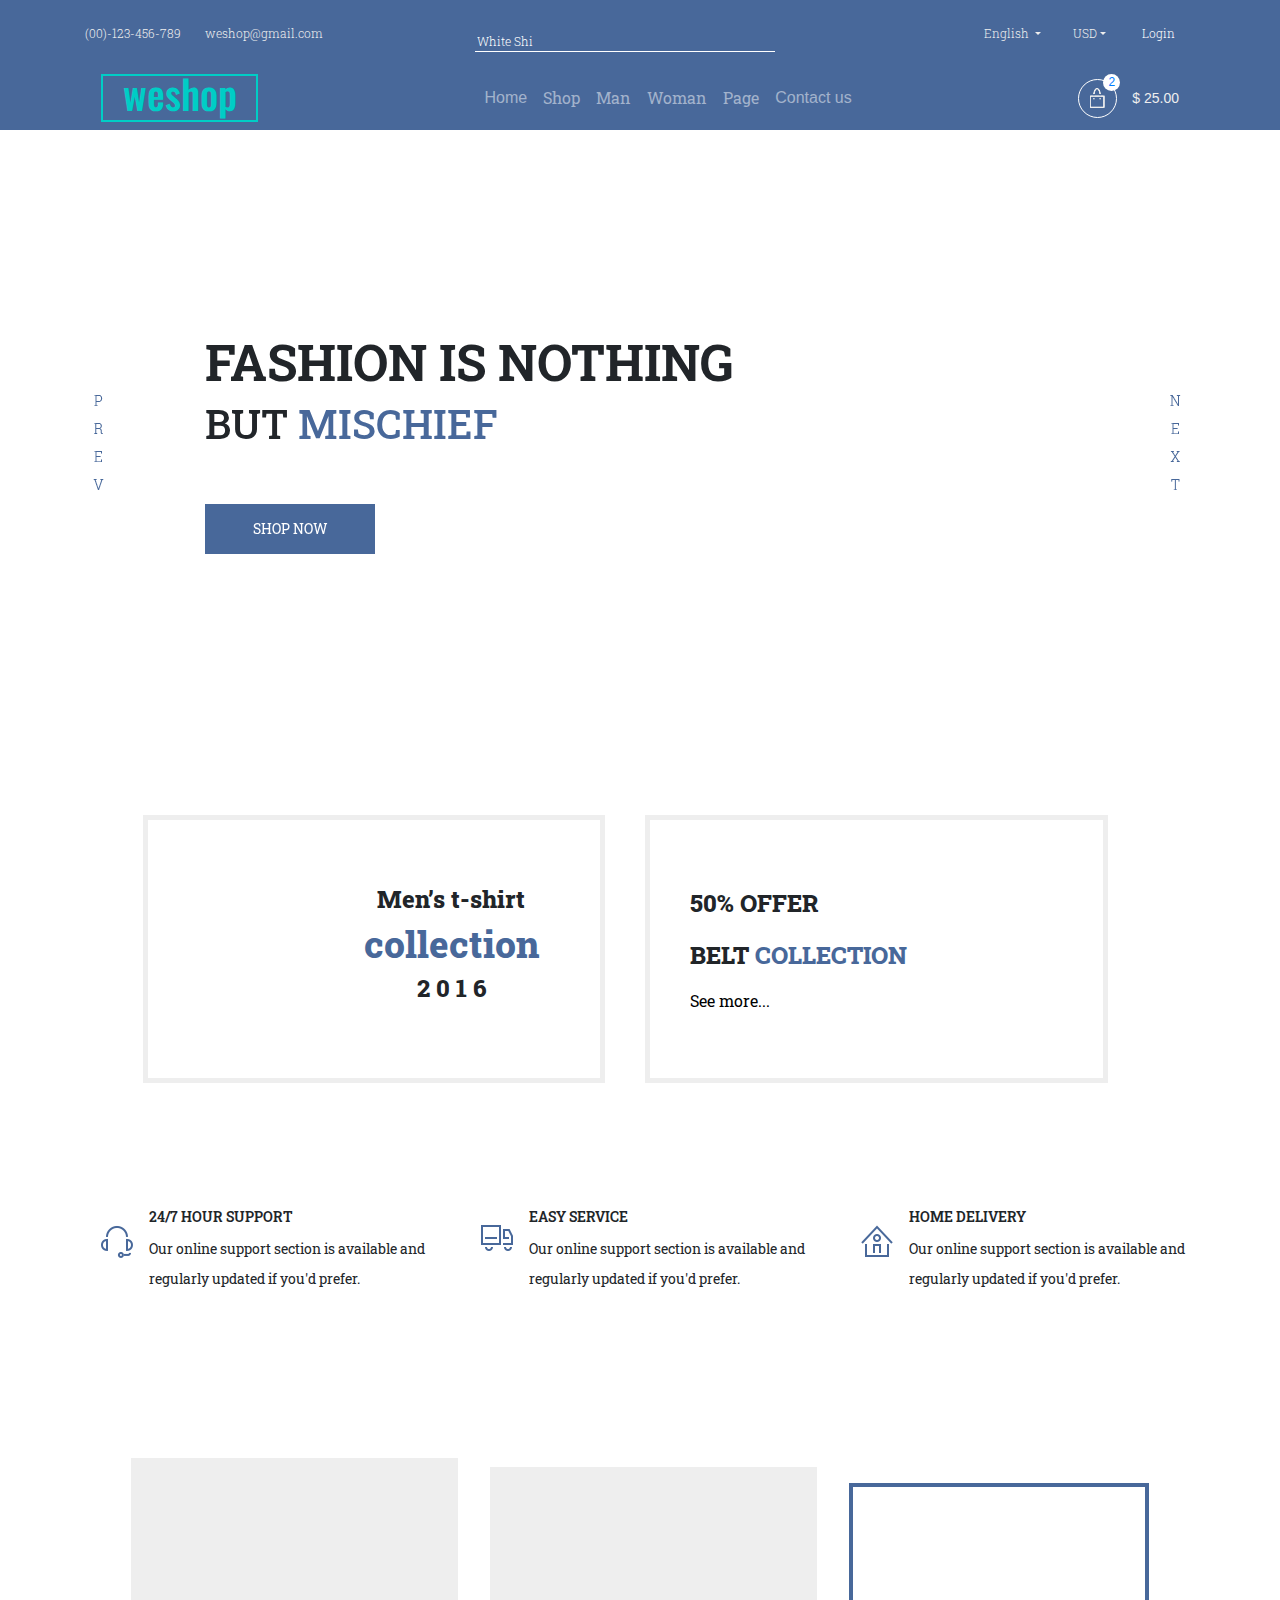
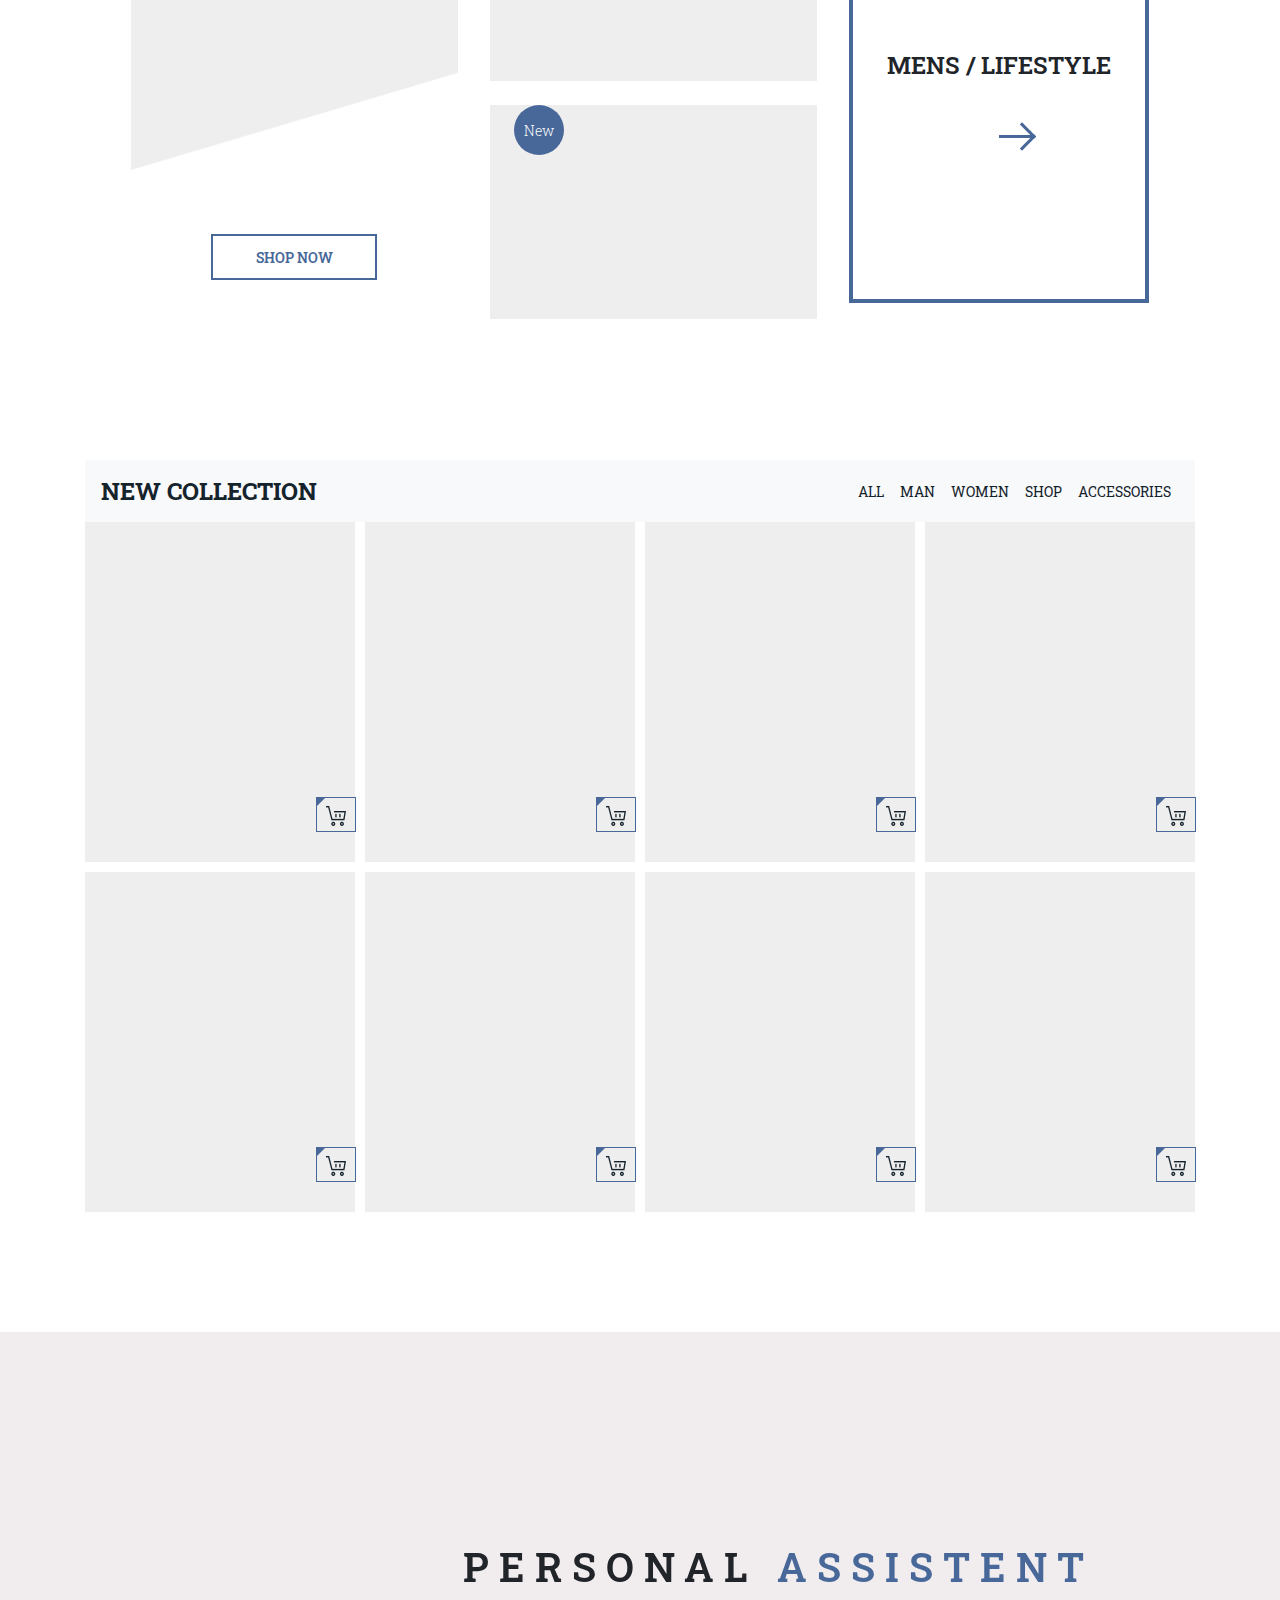
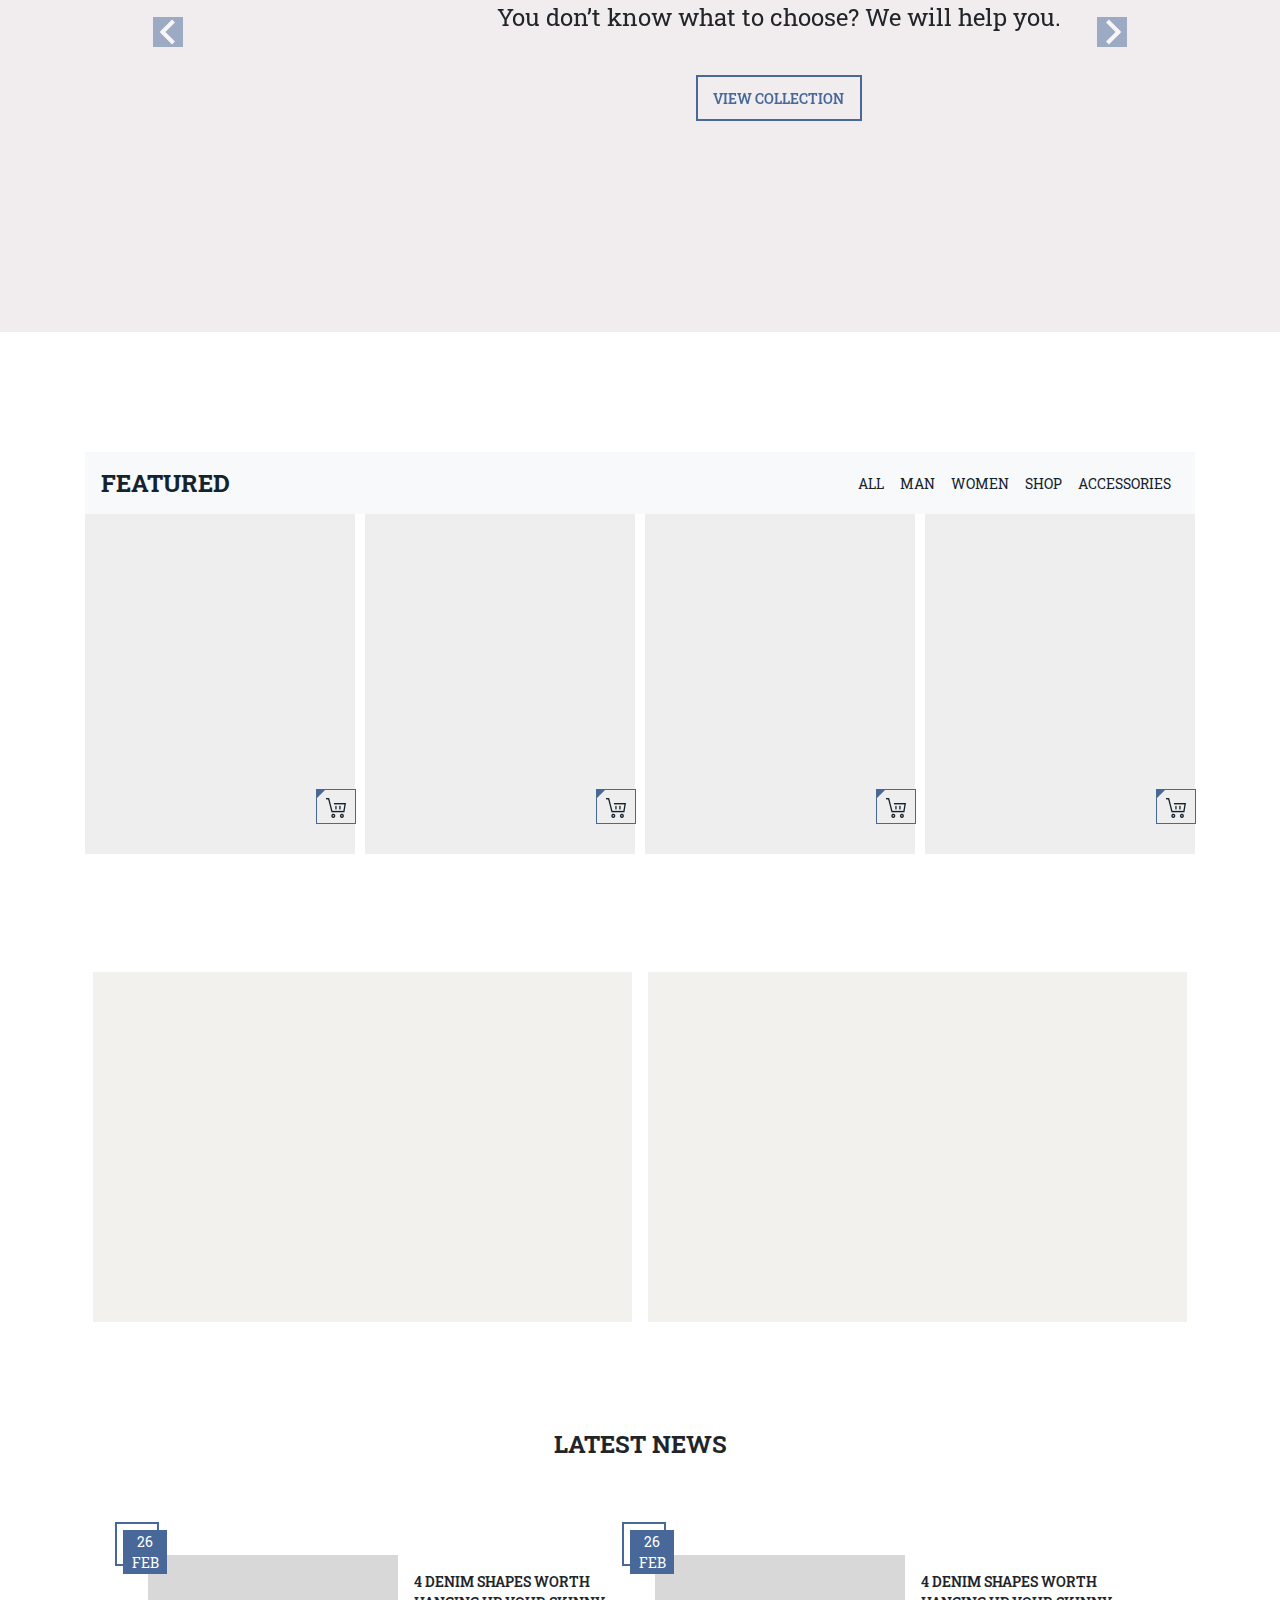
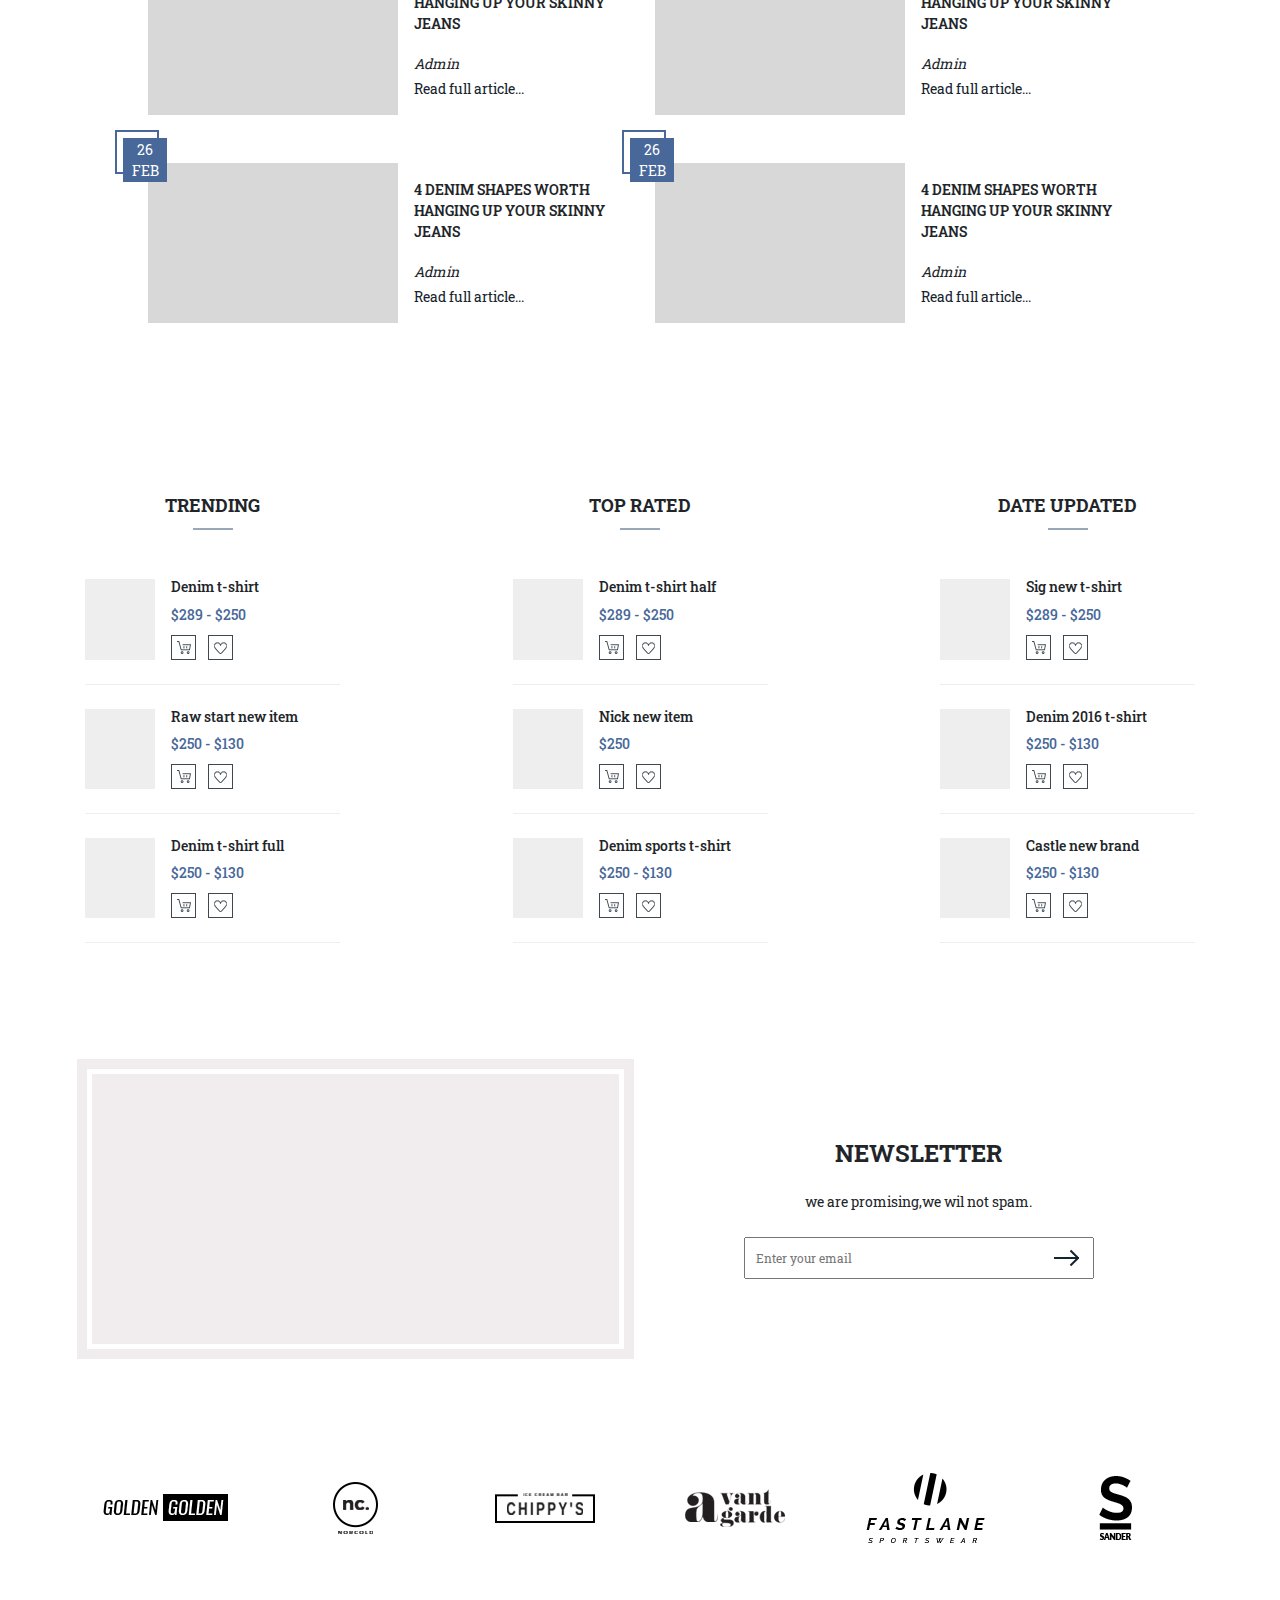
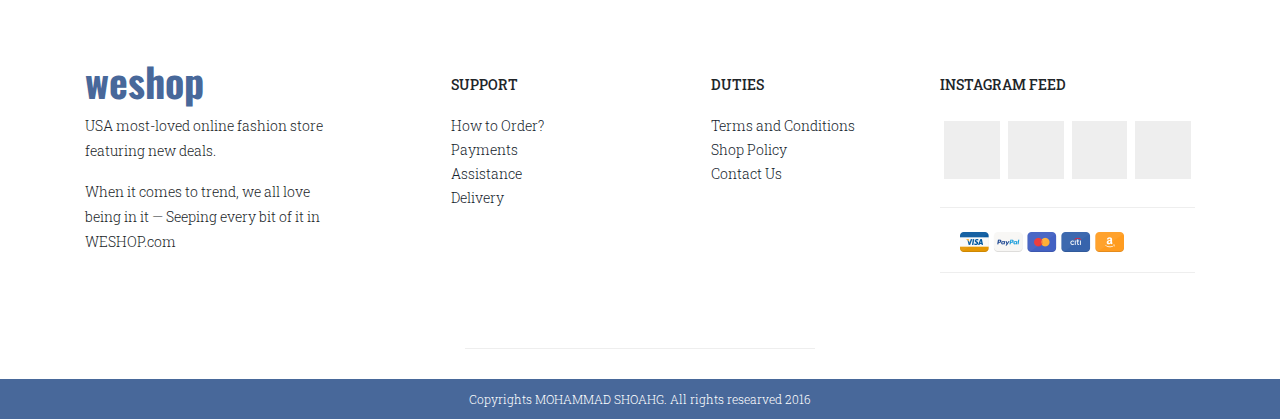
==== commit 012b7e8f: "done home page!" ====
--- a/index.html
+++ b/index.html
@@ -337,8 +337,8 @@
 	</div>
 	
 	<div class="title_header row justify-content-center">
-		<div>
-			<img src="img/prev.png">
+		<div class="control">
+			<img class="ml-4" src="img/prev.png">
 		</div>
 		<div id="carouselExampleControls" class="carousel slide col-10 " data-ride="carousel">
   				<div class="carousel-inner offset-1">
@@ -355,21 +355,21 @@
 				    </div>				    
   				</div>
 
-				<a class="carousel-control-prev" href="#carouselExampleControls" role="button" data-slide="prev">
+				<a class="carousel-control-prev control" href="#carouselExampleControls" role="button" data-slide="prev" >
 				    <span class="carousel-control-prev-icon" aria-hidden="true"></span>
 				    <span class="sr-only">Previous</span>
 				</a>
 
-  				<a class="carousel-control-next" href="#carouselExampleControls" role="button" data-slide="next">
+  				<a class="carousel-control-next control" href="#carouselExampleControls" role="button" data-slide="next">
 				    <span class="carousel-control-next-icon" aria-hidden="true"></span>
 				    <span class="sr-only">Next</span>
   				</a>
+		</div>
+
+			<div>
+				<img class="control"  src="img/next.png">
 			</div>
-
-			<div>
-				<img src="img/next.png">
-			</div>
-	</div>			
+		</div>			
 	</header>
 	<main>
 		<section class="collection">
@@ -439,7 +439,7 @@
 
 		<section class="lifestyle">
 			<div class="container">
-				<div class="row m-3 align-items-center justify-content-center">		
+				<div class="row m-lg-3 align-items-center justify-content-center">		
 					<div class="col-10 col-lg-4 d-flex flex-column p-3">
 						<img class="mb-3" src="img/lifestyle_1.png">
 						<button class="button my-5">shop now</button>
@@ -577,36 +577,60 @@
 		<section class="assistent">
 			<div class="container">
 
-				<div id="carouselExampleControls" class="carousel slide " data-ride="carousel">
-  					<div class="carousel-inner">
-
-					    <div class="carousel-item active row">			      
-					      	<div class=" d-flex flex-column align-items-center offset-lg-4">
-								<h2>PERSONAL <span>ASSISTENT</span></h2>
-								<p>You don’t know what to choose? We will help you.</p>
-								<button class="button mt-4">view collection</button>
-							</div>
-					    </div>
-
-					    <div class="carousel-item row">					      
-					      	<div class=" d-flex flex-column align-items-center offset-lg-4">
-								<h2>PERSONAL <span>ASSISTENT</span></h2>
-								<p>You don’t know what to choose? We will help you.</p>
-								<button class="button mt-4">view collection</button>
-							</div>						 
-					    </div>
-						    
-  					</div>
-
-					<a class="carousel-control-prev" href="#carouselExampleControls" role="button" data-slide="prev">
-					    <span class="carousel-control-prev-icon" aria-hidden="true"></span>
-					    <span class="sr-only">Previous</span>
-  					</a>
-					 <a class="carousel-control-next" href="#carouselExampleControls" role="button" data-slide="next">
-					    <span class="carousel-control-next-icon" aria-hidden="true"></span>
-					    <span class="sr-only">Next</span>
-					  </a>
-				</div>
+				<div id="carouselExampleIndicators" class="carousel slide" data-ride="carousel">
+				  
+				  <div class="carousel-inner">
+
+				    <div class="carousel-item active">
+				      	<div class=" d-flex flex-column align-items-center offset-lg-3">
+							<h2>PERSONAL <span>ASSISTENT</span></h2>
+							<p>You don’t know what to choose? We will help you.</p>
+							<button class="button mt-4">view collection</button>
+						</div>
+				    </div>
+
+				    <div class="carousel-item">
+				      	<div class=" d-flex flex-column align-items-center offset-lg-3">
+							<h2>PERSONAL <span>ASSISTENT</span></h2>
+							<p>You don’t know what to choose? We will help you.</p>
+							<button class="button mt-4">view collection</button>
+						</div>
+				    </div>
+				    
+				  	</div>
+
+
+
+
+					  	<a class="carousel-control-prev" href="#carouselExampleIndicators" role="button" data-slide="prev">
+						    <span  aria-hidden="true"></span>
+
+						    	<div class="carusel_arrow">
+						    		<span></span>
+						    		<span></span>
+						    		<span></span>						    		
+						    	</div>
+
+
+						    <span class="sr-only">Previous</span>
+					  	</a>
+
+
+
+
+
+						<a class="carousel-control-next" href="#carouselExampleIndicators" role="button" data-slide="next">
+						    <span  aria-hidden="true"></span>
+						    	<div class="carusel_arrow">
+						    		<span></span>
+						    		<span></span>
+						    		<span></span>						    		
+						    	</div>
+						    <span class="sr-only">Next</span>
+						</a>
+					</div>
+
+
 			</div>			
 		</section>
 
@@ -708,7 +732,7 @@
 		<section class="latest_news">
 			<div class="container">
 				<h3>Latest News</h3>
-				<div class="row m-5 justify-content-center">
+				<div class="row m-lg-5 justify-content-center">
 					<div class="col-10 col-lg-6 d-flex flex-column flex-lg-row mt-5">
 						<img src="img/latest_news_img.jpg">
 						<div class="d-flex flex-column justify-content-between m-3">
@@ -958,8 +982,123 @@
 			</div>
 		</section>
 
+		<section class="newsletter">
+			<div class="container">
+			<div class="row justify-content-center">
+				<div class="newsletter_pictures col-10 col-lg-6 mt-3">
+					<div class="newsletter_pictures_content"></div>	
+				</div>
+
+				<div class="col-10 col-lg-6 d-flex flex-column justify-content-center align-items-center mt-3">
+					<h4>Newsletter</h4>
+					<p>we are promising,we wil not spam.</p>
+					<form>
+						<input type="email" name="email" placeholder="Enter your email">
+						<div class="arrow">
+							<span></span>
+							<span></span>
+							<span></span>
+						</div>
+					</form>
+					
+				</div>
+			</div>
+				
+			</div>
+			
+		</section>
+
+		<section class="py-5">
+			<div class="container">
+				<div class="row justify-content-center ">
+					<div class="col-6 col-md-4 col-lg-2 d-flex justify-content-center align-items-center my-3">
+						<img src="img/brand_img1.png" alt="brand">
+					</div>
+
+					<div class="col-6 col-md-4 col-lg-2 d-flex justify-content-center align-items-center my-3">
+						<img src="img/brand_img2.png" alt="brand">
+					</div>
+
+					<div class="col-6 col-md-4 col-lg-2 d-flex justify-content-center align-items-center my-3">
+						<img src="img/brand_img3.png" alt="brand">
+					</div>
+
+					<div class="col-6 col-md-4 col-lg-2 d-flex justify-content-center align-items-center my-3">
+						<img src="img/brand_img4.png" alt="brand">
+					</div>
+
+					<div class="col-6 col-md-4 col-lg-2 d-flex justify-content-center align-items-center my-3">
+						<img src="img/brand_img5.png" alt="brand">
+					</div>
+
+					<div class="col-6 col-md-4 col-lg-2 d-flex justify-content-center align-items-center my-3">
+						<img src="img/brand_img6.png" alt="brand">
+					</div>				
+				</div>
+				
+			</div>
+		</section>
+
 	</main>
-	<footer></footer>
+	<footer>
+		<div class="container">
+			<div class="row justify-content-center">
+				<div class="col-10 col-md-3 text-center text-md-left">
+					<h3>weshop</h3>
+					<p>USA most-loved online fashion store featuring new deals.</p>
+					<p>When it comes to trend, we all love being in it — Seeping every bit of it in WESHOP.com </p>
+				</div>
+
+				<div class="col-6 col-md-3 d-flex justify-content-center">
+					<ul>
+						<h5>SUPPORT</h5>
+						<li><a href="#">How to Order?</a></li>
+						<li><a href="#">Payments</a></li>
+						<li><a href="#">Assistance</a></li>
+						<li><a href="#">Delivery</a></li>
+					</ul>
+				</div>
+
+				<div class="col-6 col-md-3 d-flex justify-content-center">
+					<ul>
+						<h5 >DUTIES</h5>
+						<li><a href="#">Terms and Conditions</a></li>
+						<li><a href="#">Shop Policy</a></li>
+						<li><a href="#">Contact Us</a></li>		
+					</ul>
+				</div>
+
+				<div class="col-10  col-md-3 text-center text-md-left">
+					<h5 class=" ">instagram feed</h5>
+					<div class=" my-4 d-flex">
+						<img class="col-3 p-1"  src="img/footer_image.png" alt="img">
+						<img class="col-3 p-1"  src="img/footer_image.png" alt="img">
+						<img class="col-3 p-1" src="img/footer_image.png" alt="img">
+						<img class="col-3 p-1"  src="img/footer_image.png" alt="img">
+					</div>
+
+					<div class="payment_methods">
+						<a href="#"><img src="img/Visa.png" alt="link"></a>
+						<a href="#"><img src="img/PayPal.png" alt="link"></a>
+						<a href="#"><img src="img/Mastercard.png" alt="link"></a>
+						<a href="#"><img src="img/Citi.png" alt="link"></a>
+						<a href="#"><img src="img/Amazon.png" alt="link"></a>
+					</div>
+				</div>
+
+				<div class="social_links">
+					<a href="#"><i class="fab fa-facebook-f"></i></a>
+					<a href="#"><i class="fab fa-twitter"></i></a>
+					<a href="#"><i class="fab fa-linkedin-in"></i></a>
+					<a href="#"><i class="fab fa-youtube"></i></a>
+					<a href="#"><i class="fab fa-google-plus-g"></i></a>							
+				</div>
+			</div>			
+		</div>
+		<div class="copyright">
+			<p><i class="far fa-copyright"></i> Copyrights <span>Mohammad shoahg.</span> All rights researved 2016</p>
+		</div>
+	</footer>
 
 
 
--- a/main.css
+++ b/main.css
@@ -7,17 +7,17 @@
   border: none;
   outline: none;
   font-size: 14px;
-  font-weight: 300;
-  text-transform: uppercase;
-  font-family: "Roboto Slab", serif;
-}
-
-.carousel-control-next {
-  right: -70px !important;
-}
-
-.carousel-control-prev {
-  left: -70px !important;
+  text-transform: uppercase;
+  font-family: "Roboto Slab", serif;
+  outline: none !important;
+  transition: 0.3s;
+  border: 2px solid #48689a;
+}
+.weshop_btn:hover {
+  background-color: transparent;
+  color: #48689a;
+  border: 2px solid #48689a;
+  transition: 0.3s;
 }
 
 .button {
@@ -273,23 +273,24 @@
   padding: 50px;
   z-index: 2;
 }
-body header .navbar .dropdown_container.active .dropdown_menu {
+body header .navbar .dropdown_container:hover .dropdown_menu {
   display: block;
   position: absolute;
   left: 100px;
 }
 @media screen and (max-width: 998px) {
-  body header .navbar .dropdown_container.active .dropdown_menu {
+  body header .navbar .dropdown_container:hover .dropdown_menu {
     position: static;
-  }
-}
-body header .navbar .dropdown_container.active ul {
+    display: none;
+  }
+}
+body header .navbar .dropdown_container:hover ul {
   padding: 10px;
 }
-body header .navbar .dropdown_container.active ul li {
+body header .navbar .dropdown_container:hover ul li {
   list-style: none;
 }
-body header .navbar .dropdown_container.active ul li a {
+body header .navbar .dropdown_container:hover ul li a {
   color: #3c4852;
   text-decoration: none;
   font-size: 14px;
@@ -298,11 +299,11 @@
   line-height: 28px;
   transition: 0.3s;
 }
-body header .navbar .dropdown_container.active ul li a:hover {
+body header .navbar .dropdown_container:hover ul li a:hover {
   color: #00cdc6;
   transition: 0.3s;
 }
-body header .navbar .dropdown_container.active ul h5 {
+body header .navbar .dropdown_container:hover ul h5 {
   font-size: 15px;
   font-weight: 700;
   font-family: "Roboto Slab", serif;
@@ -346,6 +347,11 @@
   flex-direction: row;
   font-family: "Roboto Slab", serif;
 }
+@media screen and (max-width: 992px) {
+  body header .title_header {
+    text-align: center;
+  }
+}
 body header .title_header h1 {
   font-size: 50px;
   font-weight: 700;
@@ -367,6 +373,19 @@
 }
 body header .title_header h3 span {
   color: #48689a;
+}
+@media screen and (max-width: 992px) {
+  body header .title_header .control {
+    display: none;
+  }
+}
+body header .title_header .carousel-control-next {
+  right: -70px !important;
+  opacity: 0;
+}
+body header .title_header .carousel-control-prev {
+  left: -70px !important;
+  opacity: 0;
 }
 body .collection, body .latest_news, body .coming_soon, body .featured {
   width: 100%;
@@ -397,6 +416,11 @@
   color: #48689a;
   font-weight: 800;
 }
+@media screen and (max-width: 576px) {
+  body .collection .wrapper .offer h4, body .latest_news .wrapper .offer h4, body .coming_soon .wrapper .offer h4, body .featured .wrapper .offer h4 {
+    font-size: 30px;
+  }
+}
 body .collection .wrapper .offer p, body .latest_news .wrapper .offer p, body .coming_soon .wrapper .offer p, body .featured .wrapper .offer p {
   font-size: 24px;
   font-weight: 800;
@@ -428,11 +452,11 @@
   font-size: 14px;
   line-height: 30px;
 }
-body .lifestyle, body .top_categories, body .collection, body .latest_news, body .coming_soon, body .featured {
+body .lifestyle, body .newsletter, body .top_categories, body .collection, body .latest_news, body .coming_soon, body .featured {
   padding: 50px 0;
   font-family: "Roboto Slab", serif;
 }
-body .lifestyle .mensLifestyle, body .top_categories .mensLifestyle, body .collection .mensLifestyle, body .latest_news .mensLifestyle, body .coming_soon .mensLifestyle, body .featured .mensLifestyle {
+body .lifestyle .mensLifestyle, body .newsletter .mensLifestyle, body .top_categories .mensLifestyle, body .collection .mensLifestyle, body .latest_news .mensLifestyle, body .coming_soon .mensLifestyle, body .featured .mensLifestyle {
   width: 300px;
   height: 420px;
   border: 4px solid #48689a;
@@ -441,12 +465,13 @@
   justify-content: center;
   flex-direction: column;
 }
-body .lifestyle .mensLifestyle h5, body .top_categories .mensLifestyle h5, body .collection .mensLifestyle h5, body .latest_news .mensLifestyle h5, body .coming_soon .mensLifestyle h5, body .featured .mensLifestyle h5 {
+body .lifestyle .mensLifestyle h5, body .newsletter .mensLifestyle h5, body .top_categories .mensLifestyle h5, body .collection .mensLifestyle h5, body .latest_news .mensLifestyle h5, body .coming_soon .mensLifestyle h5, body .featured .mensLifestyle h5 {
   font-size: 24px;
   font-weight: 600;
   text-transform: uppercase;
-}
-body .lifestyle .new, body .top_categories .new, body .collection .new, body .latest_news .new, body .coming_soon .new, body .featured .new {
+  text-align: center;
+}
+body .lifestyle .new, body .newsletter .new, body .top_categories .new, body .collection .new, body .latest_news .new, body .coming_soon .new, body .featured .new {
   display: flex;
   align-items: center;
   justify-content: center;
@@ -585,7 +610,7 @@
 }
 @media screen and (max-width: 576px) {
   body .assistent .carousel-inner .carousel-item h2 {
-    font-size: 30px;
+    font-size: 25px;
   }
 }
 body .assistent .carousel-inner .carousel-item h2 span {
@@ -597,7 +622,149 @@
 }
 @media screen and (max-width: 576px) {
   body .assistent .carousel-inner .carousel-item p {
-    font-size: 15px;
+    font-size: 10px;
+  }
+}
+body .assistent .carousel-control-prev:hover .carusel_arrow span {
+  width: 14px;
+  height: 4px;
+  background-color: #ffffff;
+  position: absolute;
+  display: block;
+  transition: 0.3s;
+}
+body .assistent .carousel-control-prev:hover .carusel_arrow span:first-child {
+  transform: rotate(-45deg);
+  top: 9px;
+  left: 6px;
+}
+body .assistent .carousel-control-prev:hover .carusel_arrow span:nth-child(2) {
+  width: 16px;
+  top: 13px;
+  left: 9px;
+  opacity: 1;
+  transition: 0.3s;
+}
+body .assistent .carousel-control-prev:hover .carusel_arrow span:last-child {
+  transform: rotate(45deg);
+  bottom: 9px;
+  left: 6px;
+}
+body .assistent .carousel-control-prev .carusel_arrow {
+  width: 30px;
+  height: 30px;
+  background-color: #48689a;
+  position: relative;
+  transition: 0.3s;
+}
+body .assistent .carousel-control-prev .carusel_arrow:hover span {
+  width: 14px;
+  height: 4px;
+  background-color: #ffffff;
+  position: absolute;
+  display: block;
+  transition: 0.3s;
+}
+body .assistent .carousel-control-prev .carusel_arrow:hover span:first-child {
+  transform: rotate(-45deg);
+  top: 9px;
+  left: 6px;
+}
+body .assistent .carousel-control-prev .carusel_arrow:hover span:nth-child(2) {
+  width: 16px;
+  top: 13px;
+  left: 9px;
+  opacity: 1;
+  transition: 0.3s;
+}
+body .assistent .carousel-control-prev .carusel_arrow:hover span:last-child {
+  transform: rotate(45deg);
+  bottom: 9px;
+  left: 6px;
+}
+body .assistent .carousel-control-prev .carusel_arrow span {
+  width: 17px;
+  height: 4px;
+  background-color: #ffffff;
+  position: absolute;
+  display: block;
+  transition: 0.3s;
+}
+body .assistent .carousel-control-prev .carusel_arrow span:first-child {
+  transform: rotate(-45deg);
+  top: 8px;
+  left: 6px;
+}
+body .assistent .carousel-control-prev .carusel_arrow span:nth-child(2) {
+  top: 13px;
+  left: 9px;
+  opacity: 0;
+  transition: 0.3s;
+}
+body .assistent .carousel-control-prev .carusel_arrow span:last-child {
+  transform: rotate(45deg);
+  bottom: 8px;
+  left: 6px;
+}
+body .assistent .carousel-control-next:hover .carusel_arrow span {
+  width: 14px;
+  height: 4px;
+  background-color: #ffffff;
+  position: absolute;
+  display: block;
+  transition: 0.3s;
+}
+body .assistent .carousel-control-next:hover .carusel_arrow span:first-child {
+  transform: rotate(45deg);
+  top: 9px;
+  left: 11px;
+}
+body .assistent .carousel-control-next:hover .carusel_arrow span:nth-child(2) {
+  width: 16px;
+  top: 13px;
+  left: 6px;
+  opacity: 1;
+  transition: 0.3s;
+}
+body .assistent .carousel-control-next:hover .carusel_arrow span:last-child {
+  transform: rotate(-45deg);
+  bottom: 9px;
+  left: 11px;
+}
+body .assistent .carousel-control-next .carusel_arrow {
+  width: 30px;
+  height: 30px;
+  background-color: #48689a;
+  position: relative;
+  transition: 0.3s;
+}
+body .assistent .carousel-control-next .carusel_arrow span {
+  width: 17px;
+  height: 4px;
+  background-color: #ffffff;
+  position: absolute;
+  display: block;
+  transition: 0.3s;
+}
+body .assistent .carousel-control-next .carusel_arrow span:first-child {
+  transform: rotate(45deg);
+  top: 8px;
+  left: 8px;
+}
+body .assistent .carousel-control-next .carusel_arrow span:nth-child(2) {
+  top: 13px;
+  left: 6px;
+  opacity: 0;
+  transition: 0.3s;
+}
+body .assistent .carousel-control-next .carusel_arrow span:last-child {
+  transform: rotate(-45deg);
+  bottom: 8px;
+  left: 8px;
+}
+@media screen and (max-width: 1200px) {
+  body .assistent .carousel-control-prev, body .assistent .carousel-control-next {
+    display: none;
   }
 }
 body .featured .grid-container {
@@ -655,6 +822,7 @@
   letter-spacing: 8px;
   text-transform: uppercase;
   margin-top: 10px;
+  text-align: center;
 }
 body .latest_news h3 {
   font-size: 24px;
@@ -736,5 +904,153 @@
   opacity: 1;
   transition: 0.3s;
 }
+body .newsletter .newsletter_pictures {
+  max-width: 557px;
+  height: 300px;
+  display: flex;
+  align-items: center;
+  justify-content: center;
+  flex-direction: row;
+  background-color: #f1edee;
+  padding: 10px;
+}
+body .newsletter .newsletter_pictures .newsletter_pictures_content {
+  width: 100%;
+  height: 100%;
+  border: 5px solid #ffffff;
+}
+body .newsletter h4 {
+  font-size: 24px;
+  font-weight: 700;
+  text-transform: uppercase;
+}
+body .newsletter p {
+  font-size: 14px;
+  margin: 15px 0 25px;
+  text-align: center;
+}
+body .newsletter form {
+  position: relative;
+}
+body .newsletter form input {
+  width: 350px;
+  padding: 10px;
+  font-size: 12px;
+  outline: none;
+}
+@media screen and (max-width: 576px) {
+  body .newsletter form input {
+    width: 280px;
+  }
+}
+body .newsletter form .arrow {
+  position: absolute;
+  top: 20px;
+  right: 40px;
+}
+body .newsletter form .arrow span {
+  width: 25px;
+  height: 2px;
+  background-color: #15232d;
+  display: block;
+  position: absolute;
+}
+body .newsletter form .arrow span:first-child {
+  width: 10px;
+  transform: rotate(45deg);
+  top: -4px;
+  left: 15px;
+}
+body .newsletter form .arrow span:last-child {
+  width: 10px;
+  transform: rotate(-45deg);
+  top: 4px;
+  left: 15px;
+}
+body footer {
+  font-family: "Roboto Slab", serif;
+  padding: 50px 0 0 0;
+}
+body footer h3 {
+  font-size: 40px;
+  font-weight: 700;
+  font-family: "Oswald", sans-serif;
+  color: #48689a;
+}
+body footer p {
+  font-size: 14px;
+  font-weight: 300;
+  line-height: 25px;
+}
+body footer h5 {
+  font-size: 14px;
+  font-weight: 500;
+  text-transform: uppercase;
+  margin: 20px 0;
+}
+body footer ul {
+  list-style: none;
+  padding: 0;
+}
+body footer ul a {
+  font-size: 14px;
+  color: #15232d;
+  font-weight: 300;
+  text-decoration: none !important;
+  transition: 0.3s;
+}
+body footer ul a:hover {
+  color: #00cdc6;
+  transition: 0.3s;
+}
+body footer .payment_methods {
+  padding: 20px;
+  border-top: 1px solid #eeeeee;
+  border-bottom: 1px solid #eeeeee;
+}
+body footer .social_links {
+  width: 350px;
+  border-bottom: 1px solid #eeeeee;
+  padding: 50px 0 25px 0;
+  margin-bottom: 30px;
+  display: flex;
+  align-items: center;
+  justify-content: center;
+  flex-direction: row;
+}
+@media screen and (max-width: 576px) {
+  body footer .social_links {
+    width: auto;
+  }
+}
+body footer .social_links a {
+  font-size: 20px;
+  color: #15232d;
+  text-decoration: none;
+  margin: 0 15px;
+  transition: 0.3s;
+}
+body footer .social_links a:hover {
+  color: #48689a;
+  transition: 0.3s;
+}
+body .copyright {
+  width: 100%;
+  height: 40px;
+  background-color: #48689a;
+  display: flex;
+  align-items: center;
+  justify-content: center;
+  flex-direction: row;
+  text-align: center;
+}
+body .copyright p {
+  color: #ffffff;
+  font-size: 12px;
+  margin: 0;
+}
+body .copyright p span {
+  text-transform: uppercase;
+}
 
 /*# sourceMappingURL=main.css.map */
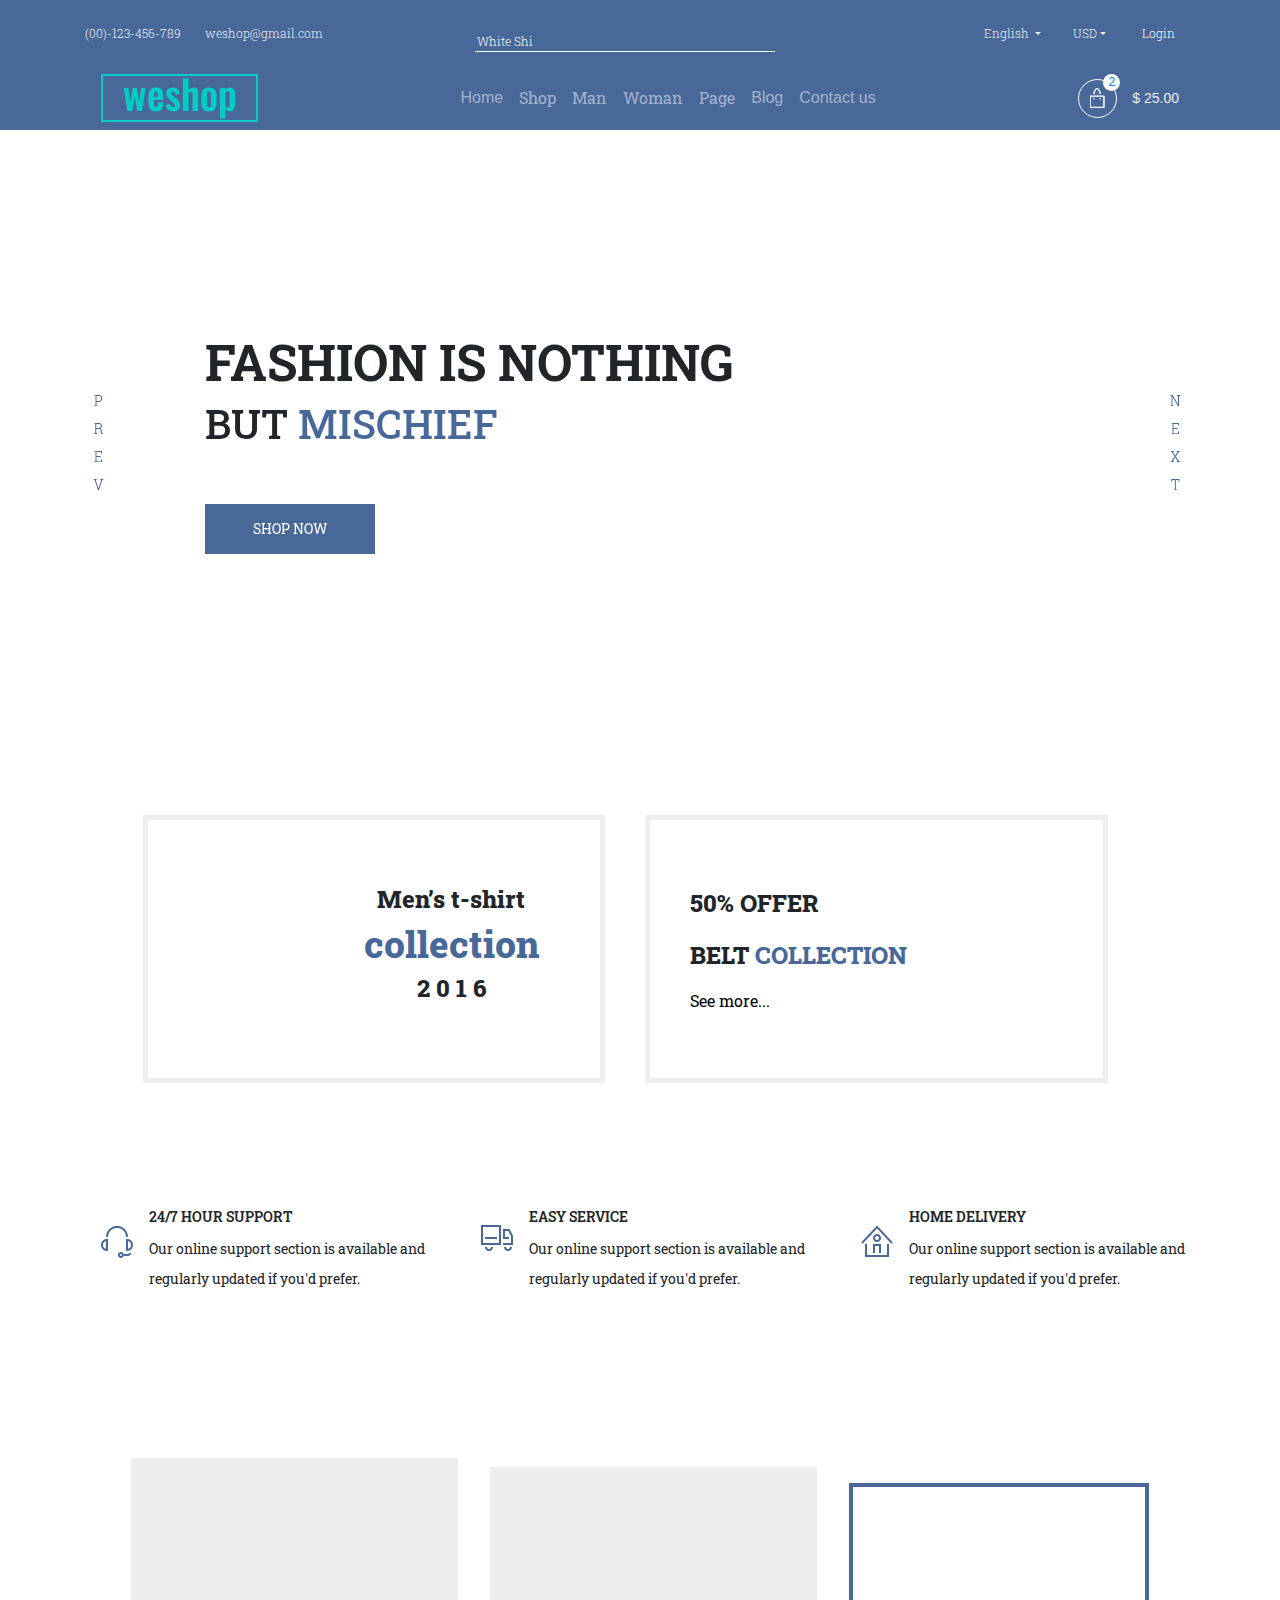
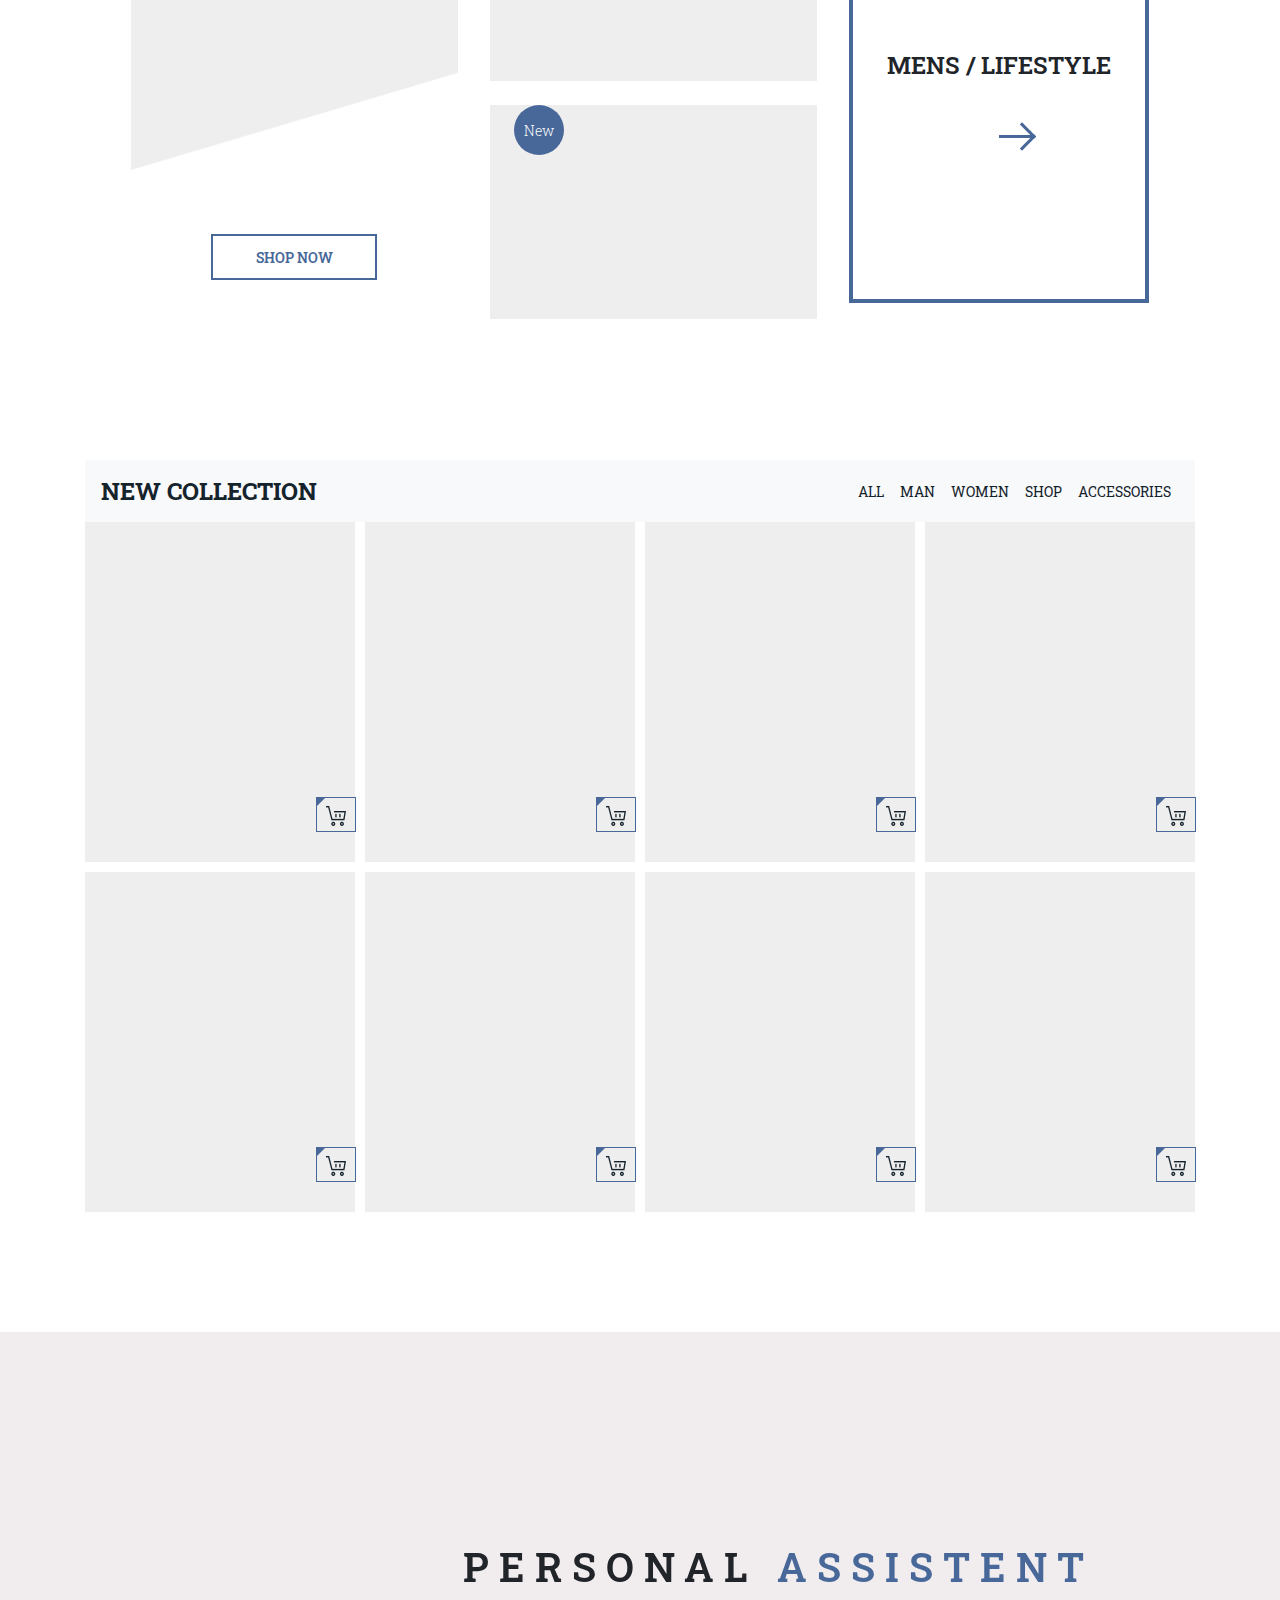
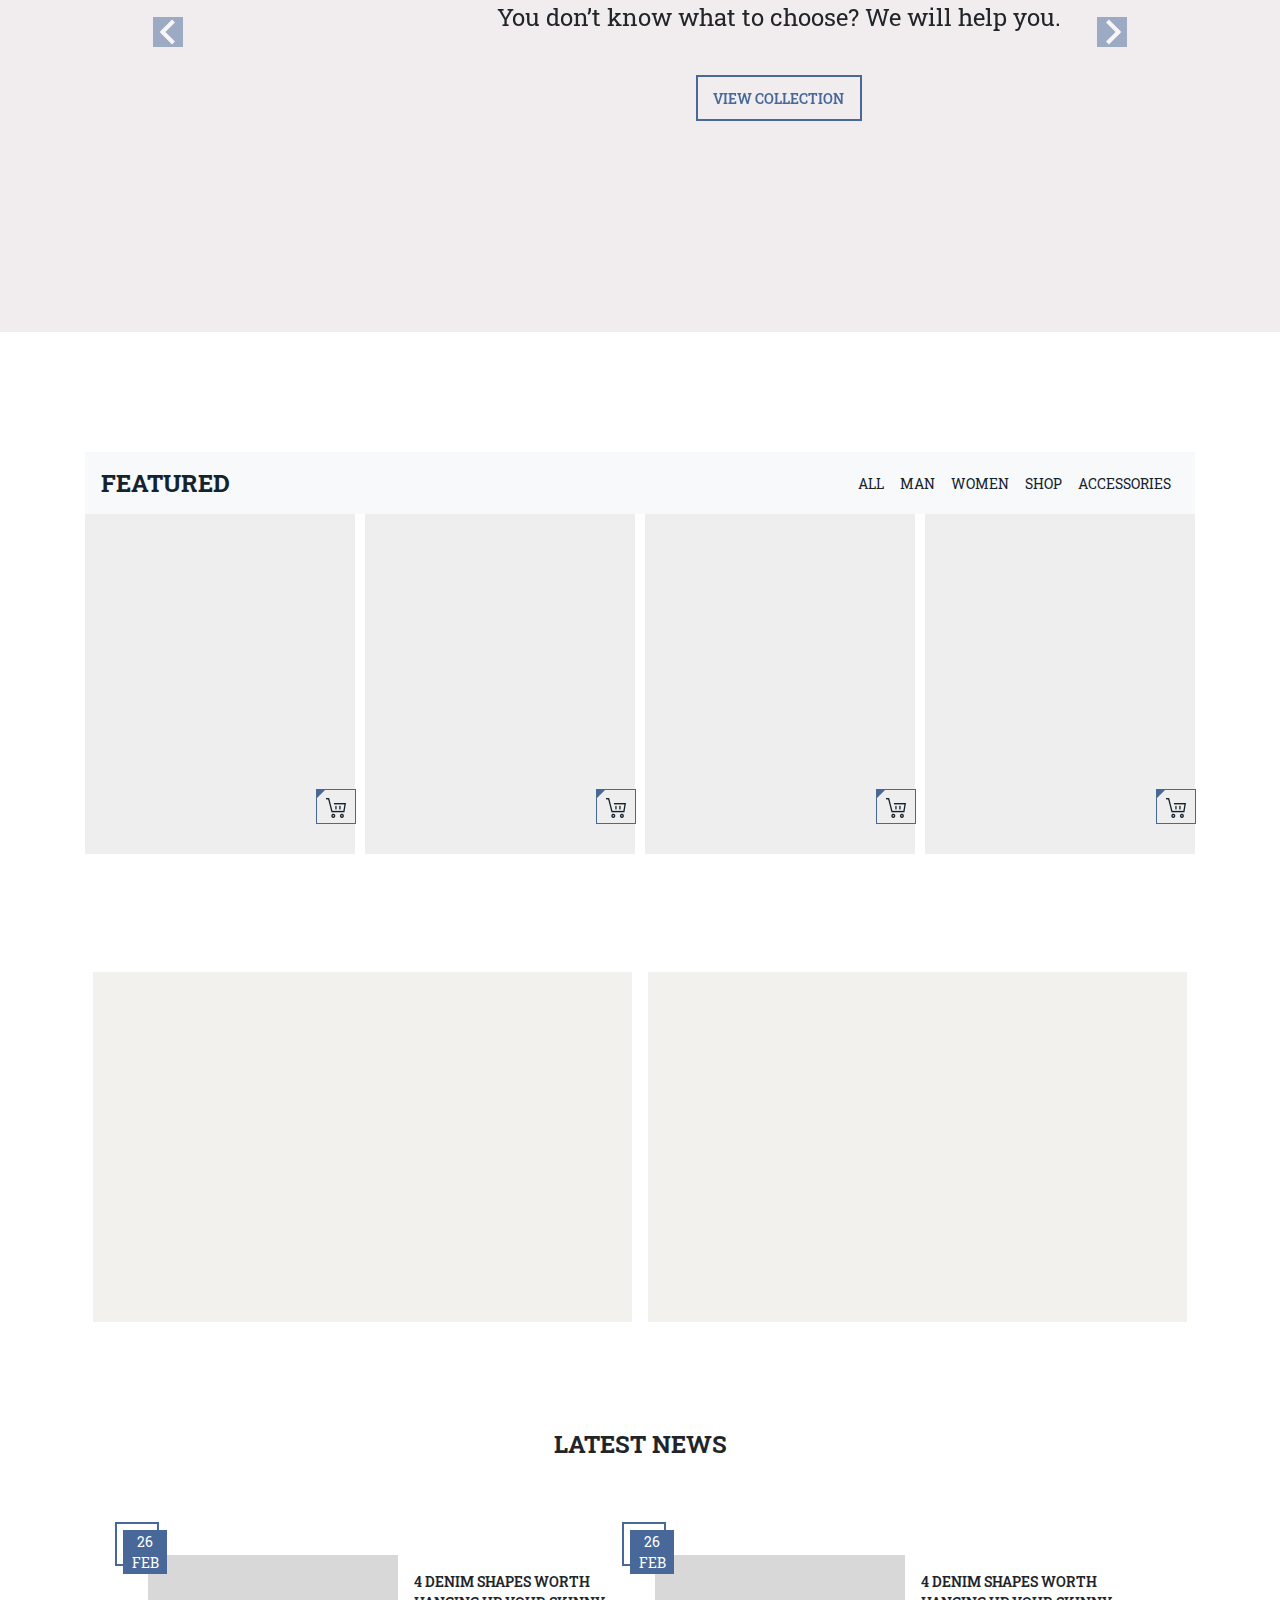
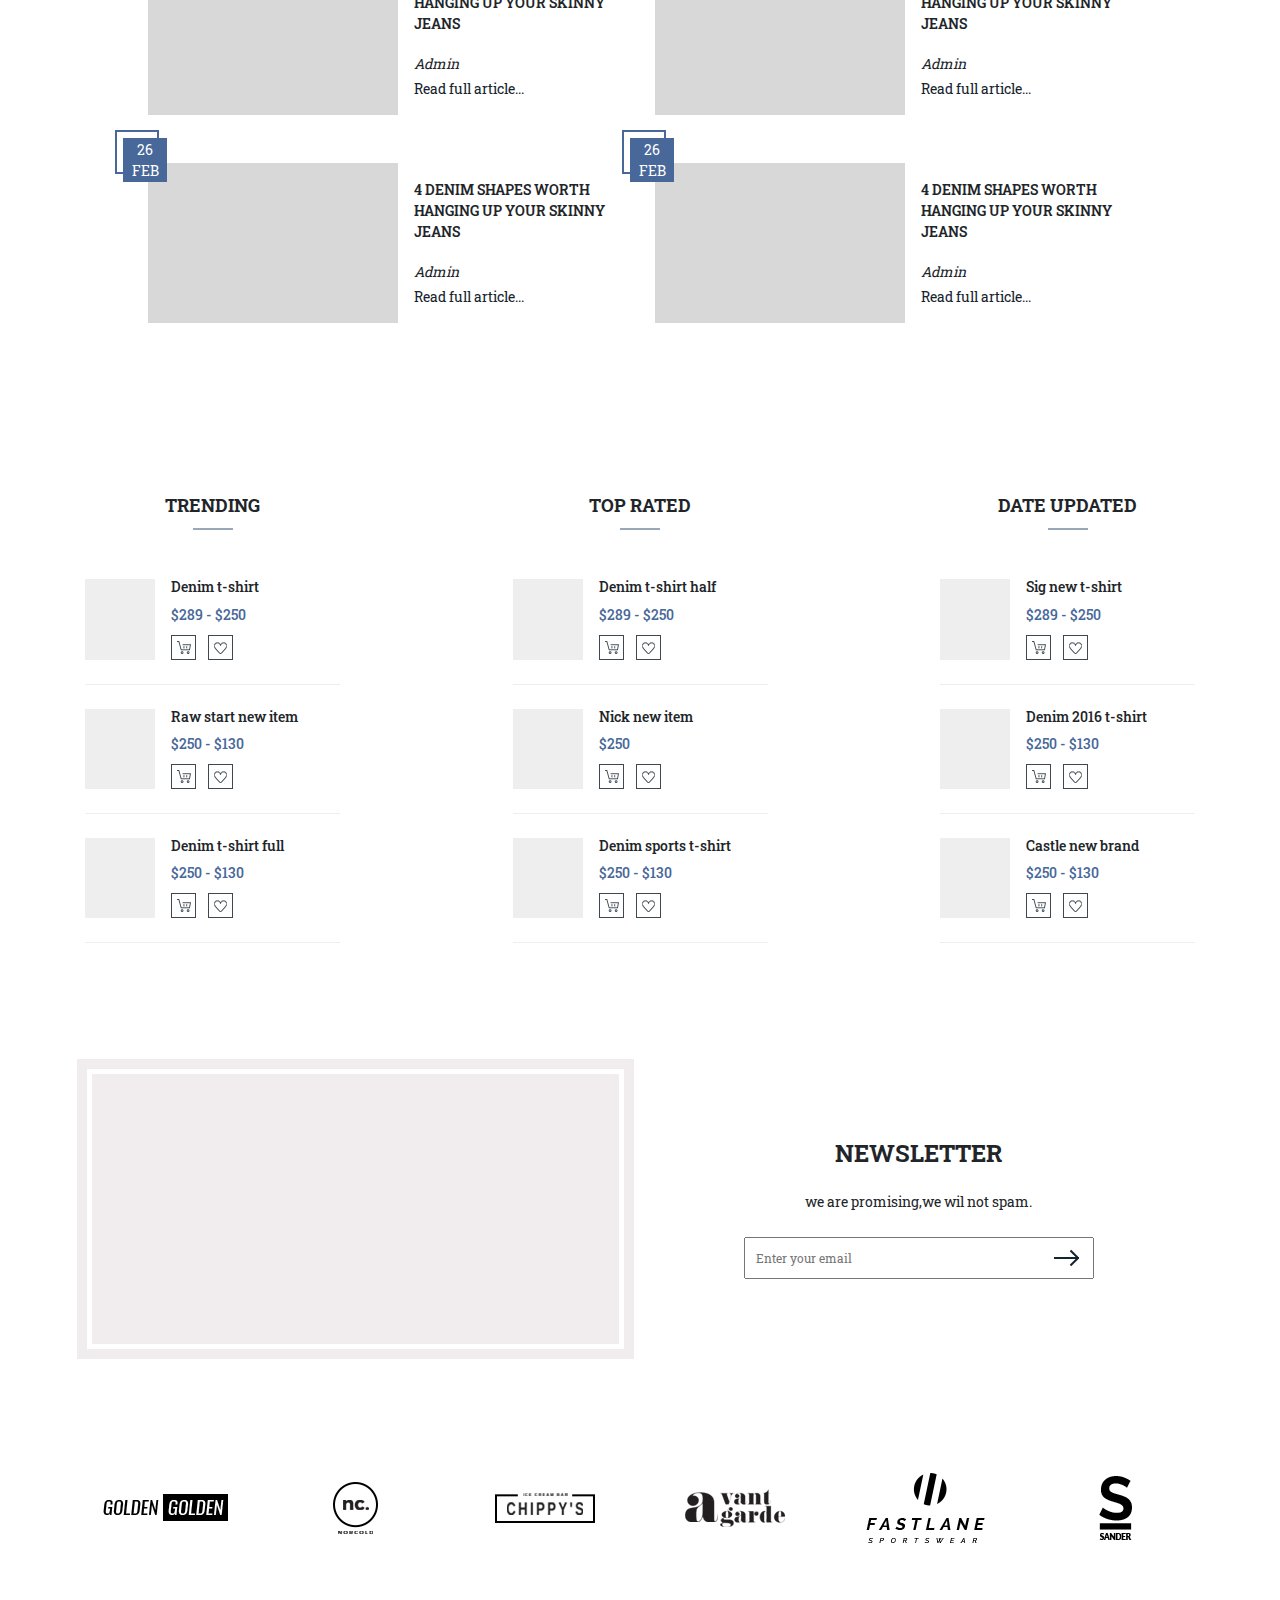
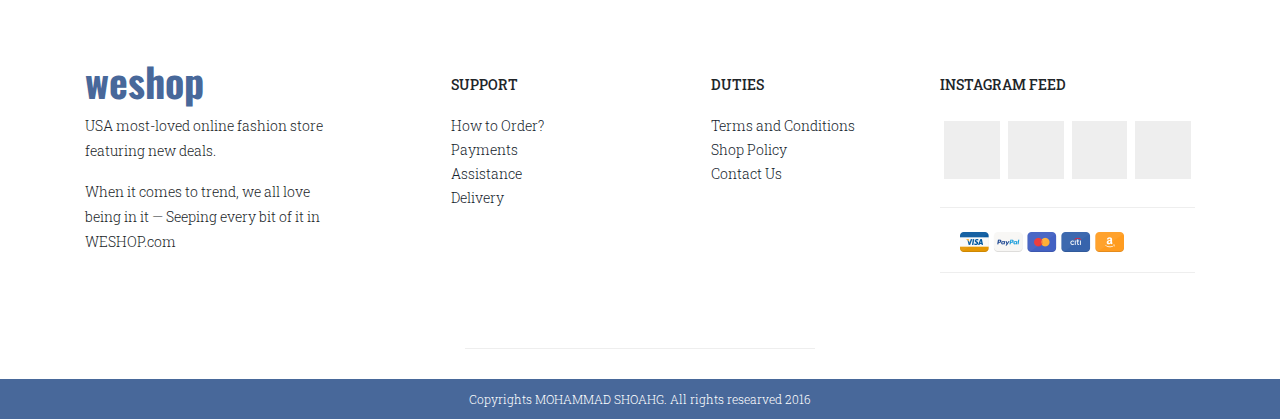
==== commit edd9258c: "blog" ====
--- a/index.html
+++ b/index.html
@@ -67,7 +67,7 @@
 	      				</li>
 
 	      				<li class="dropdown_container">
-	        				<a class="nav-link align-items-center" href="#">Shop <i class="fas fa-chevron-down"></i></a>		
+	        				<a class="nav-link align-items-center" href="product.html">Shop <i class="fas fa-chevron-down"></i></a>		
 
 	        				<div class="dropdown_menu ">
 	        					<div class="d-flex row ">
@@ -288,8 +288,14 @@
 	      				</li>
 
 	      				<li class="nav-item ">
-	        				<a class="nav-link" href="#">Contact us</a>
+	        				<a class="nav-link" href="blog.html">Blog</a>
 	      				</li>
+
+	      				<li class="nav-item ">
+	        				<a class="nav-link" href="error.html">Contact us</a>
+	      				</li>
+
+	      				
 					</ul>
 
 	  			</div>
--- a/main.css
+++ b/main.css
@@ -387,7 +387,7 @@
   left: -70px !important;
   opacity: 0;
 }
-body .collection, body .latest_news, body .coming_soon, body .featured {
+body .collection, body .product_gallery .featured, body .blog_list .featured, .product_gallery body .featured, .blog_list body .featured, body .latest_news, body .coming_soon, body .featured {
   width: 100%;
   padding: 50px 0;
   font-family: "Roboto Slab", serif;
@@ -452,11 +452,11 @@
   font-size: 14px;
   line-height: 30px;
 }
-body .lifestyle, body .newsletter, body .top_categories, body .collection, body .latest_news, body .coming_soon, body .featured {
+body .lifestyle, body .product_gallery, body .blog_list, body .newsletter, body .top_categories, body .collection, body .product_gallery .featured, body .blog_list .featured, .product_gallery body .featured, .blog_list body .featured, body .latest_news, body .coming_soon, body .featured {
   padding: 50px 0;
   font-family: "Roboto Slab", serif;
 }
-body .lifestyle .mensLifestyle, body .newsletter .mensLifestyle, body .top_categories .mensLifestyle, body .collection .mensLifestyle, body .latest_news .mensLifestyle, body .coming_soon .mensLifestyle, body .featured .mensLifestyle {
+body .lifestyle .mensLifestyle, body .product_gallery .mensLifestyle, body .blog_list .mensLifestyle, body .newsletter .mensLifestyle, body .top_categories .mensLifestyle, body .collection .mensLifestyle, body .latest_news .mensLifestyle, body .coming_soon .mensLifestyle, body .featured .mensLifestyle {
   width: 300px;
   height: 420px;
   border: 4px solid #48689a;
@@ -465,13 +465,13 @@
   justify-content: center;
   flex-direction: column;
 }
-body .lifestyle .mensLifestyle h5, body .newsletter .mensLifestyle h5, body .top_categories .mensLifestyle h5, body .collection .mensLifestyle h5, body .latest_news .mensLifestyle h5, body .coming_soon .mensLifestyle h5, body .featured .mensLifestyle h5 {
+body .lifestyle .mensLifestyle h5, body .product_gallery .mensLifestyle h5, body .blog_list .mensLifestyle h5, body .newsletter .mensLifestyle h5, body .top_categories .mensLifestyle h5, body .collection .mensLifestyle h5, body .latest_news .mensLifestyle h5, body .coming_soon .mensLifestyle h5, body .featured .mensLifestyle h5 {
   font-size: 24px;
   font-weight: 600;
   text-transform: uppercase;
   text-align: center;
 }
-body .lifestyle .new, body .newsletter .new, body .top_categories .new, body .collection .new, body .latest_news .new, body .coming_soon .new, body .featured .new {
+body .lifestyle .new, body .product_gallery .new, body .blog_list .new, body .newsletter .new, body .top_categories .new, body .collection .new, body .latest_news .new, body .coming_soon .new, body .featured .new {
   display: flex;
   align-items: center;
   justify-content: center;
@@ -1053,4 +1053,289 @@
   text-transform: uppercase;
 }
 
+.error_header {
+  height: 100vh;
+  font-family: "Roboto Slab", serif;
+}
+.error_header .title_error_page {
+  width: 100%;
+  height: calc(100vh - 130px);
+  display: flex;
+  align-items: center;
+  justify-content: center;
+  flex-direction: column;
+}
+@media screen and (max-width: 998px) {
+  .error_header .title_error_page {
+    height: calc(100vh - 184px);
+  }
+}
+@media screen and (max-width: 768px) {
+  .error_header .title_error_page > img {
+    width: 400px;
+  }
+}
+@media screen and (max-width: 768px) {
+  .error_header .title_error_page > img {
+    width: 60%;
+  }
+}
+.error_header .title_error_page .back_to_home {
+  width: 400px;
+  height: 70px;
+  background-color: transparent;
+  border: 2px solid #3c4852;
+  outline: none;
+  font-size: 24px;
+  display: flex;
+  align-items: center;
+  justify-content: center;
+  flex-direction: row;
+  color: #3c4852;
+  text-decoration: none;
+  margin-top: 90px;
+  transition: 0.3s;
+}
+.error_header .title_error_page .back_to_home:hover {
+  color: #ffffff;
+  background-color: #48689a;
+  border-color: #48689a;
+  transition: 0.3s;
+}
+@media screen and (max-width: 768px) {
+  .error_header .title_error_page .back_to_home {
+    width: 60%;
+  }
+}
+.error_header .title_error_page .find_us {
+  width: 230px;
+  display: flex;
+  align-items: center;
+  justify-content: space-between;
+  flex-direction: row;
+  margin-top: 105px;
+}
+.error_header .title_error_page .find_us a {
+  color: #3c4852;
+}
+
+.product_gallery h5, .blog_list h5 {
+  font-size: 24px;
+  color: #9aa6b9;
+  font-weight: 600;
+  text-align: center;
+  margin-top: 20px;
+}
+.product_gallery h2, .blog_list h2 {
+  font-size: 50px;
+  font-weight: 600;
+  text-align: center;
+  text-transform: uppercase;
+  margin-bottom: 100px;
+}
+.product_gallery h4, .blog_list h4 {
+  font-size: 14px;
+  font-weight: 600;
+  text-transform: uppercase;
+  padding-bottom: 20px;
+  border-bottom: 1px solid #f1edee;
+}
+.product_gallery ul, .blog_list ul {
+  list-style: none;
+  padding: 0;
+}
+.product_gallery ul li, .blog_list ul li {
+  border-bottom: 1px solid #f1edee;
+  padding: 15px 0;
+}
+.product_gallery ul li:last-child, .blog_list ul li:last-child {
+  border: none;
+}
+.product_gallery ul li a, .blog_list ul li a {
+  color: #15232d;
+  width: 100%;
+  text-decoration: none;
+  display: flex;
+  align-items: center;
+  justify-content: space-between;
+  flex-direction: row;
+}
+.product_gallery ul li a:hover, .blog_list ul li a:hover {
+  color: #48689a;
+}
+.product_gallery button, .blog_list button {
+  width: 90px;
+  height: 30px;
+  font-size: 14px;
+  font-weight: 500;
+  background-color: transparent;
+  outline: none !important;
+  border: 1px solid #15232d;
+  transition: 0.3s;
+}
+.product_gallery button:hover, .blog_list button:hover {
+  color: #ffffff;
+  background-color: #48689a;
+  border-color: #48689a;
+  transition: 0.3s;
+}
+.product_gallery .form-check, .blog_list .form-check {
+  padding: 15px 0;
+  border-bottom: 1px solid #f1edee;
+}
+.product_gallery .form-check:last-child, .blog_list .form-check:last-child {
+  border: none;
+}
+.product_gallery .form-check:hover, .blog_list .form-check:hover {
+  color: #48689a;
+}
+.product_gallery .best_sale .denim, .blog_list .best_sale .denim {
+  border-bottom: 1px solid #f1edee;
+  padding: 20px 0;
+}
+.product_gallery .best_sale p, .blog_list .best_sale p {
+  font-size: 14px;
+  margin-bottom: 5px;
+}
+.product_gallery .best_sale span, .blog_list .best_sale span {
+  font-size: 12px;
+  margin-top: 10px;
+}
+.product_gallery .keyword button, .blog_list .keyword button {
+  border: none;
+  width: 70px;
+  margin: 10px 0;
+}
+.product_gallery .filter, .blog_list .filter {
+  display: flex;
+  align-items: center;
+  justify-content: space-between;
+  flex-direction: row;
+  flex-wrap: wrap;
+  border-bottom: 1px solid #f1edee;
+}
+.product_gallery .filter .filter_button, .blog_list .filter .filter_button {
+  color: #9aa6b9;
+  margin-right: 10px;
+}
+.product_gallery .filter .filter_button:hover, .blog_list .filter .filter_button:hover {
+  color: #48689a;
+}
+.product_gallery .filter ul li, .blog_list .filter ul li {
+  border-bottom: none;
+}
+.product_gallery .filter ul li:first-child div, .blog_list .filter ul li:first-child div {
+  background-color: #f44336;
+}
+.product_gallery .filter ul li:nth-child(2) div, .blog_list .filter ul li:nth-child(2) div {
+  background-color: #4caf50;
+}
+.product_gallery .filter ul li:nth-child(3) div, .blog_list .filter ul li:nth-child(3) div {
+  background-color: #2196f3;
+}
+.product_gallery .filter ul li:nth-child(4) div, .blog_list .filter ul li:nth-child(4) div {
+  background-color: #3f51b5;
+}
+.product_gallery .filter ul li:nth-child(5) div, .blog_list .filter ul li:nth-child(5) div {
+  background-color: #ffeb3b;
+}
+.product_gallery .filter ul li:nth-child(6) div, .blog_list .filter ul li:nth-child(6) div {
+  background-color: #ff5722;
+}
+.product_gallery .filter ul li:last-child div, .blog_list .filter ul li:last-child div {
+  background-color: #48689a;
+}
+.product_gallery .filter ul li div, .blog_list .filter ul li div {
+  width: 14px;
+  height: 12px;
+  margin: 0 5px;
+}
+.product_gallery .filter span, .blog_list .filter span {
+  font-size: 14px;
+}
+.product_gallery .filter .nav-link, .blog_list .filter .nav-link {
+  color: #15232d;
+  font-size: 14px;
+}
+.product_gallery .filter .dropdown-menu, .blog_list .filter .dropdown-menu {
+  min-width: auto;
+}
+.product_gallery .filter .dropdown-menu .dropdown-item:hover, .blog_list .filter .dropdown-menu .dropdown-item:hover {
+  background-color: #00cdc6;
+}
+.product_gallery .featured .grid-container, .blog_list .featured .grid-container {
+  width: 100%;
+  display: grid;
+  grid-template-columns: 1fr 1fr 1fr;
+  grid-template-rows: 1fr 1fr 1fr 1fr;
+  grid-template-areas: "one two three" " four five six" " seven eight nine" "ten eleven tvelve";
+  grid-gap: 10px;
+}
+@media screen and (max-width: 998px) {
+  .product_gallery .featured .grid-container, .blog_list .featured .grid-container {
+    grid-template-columns: 1fr 1fr;
+    grid-template-rows: 1fr 1fr 1fr 1fr 1fr 1fr;
+    grid-template-areas: "one two" "three four" "five six" " seven eight" "nine ten" "eleven tvelve";
+  }
+}
+@media screen and (max-width: 576px) {
+  .product_gallery .featured .grid-container, .blog_list .featured .grid-container {
+    grid-template-columns: 1fr;
+    grid-template-rows: 1fr 1fr 1fr 1fr 1fr 1fr 1fr 1fr 1fr 1fr 1fr 1fr;
+    grid-template-areas: "one" "two" "three" "four" "five" "six" " seven" "eight" "nine" "ten" "eleven" "tvelve";
+  }
+}
+
+.pagination {
+  border: none;
+}
+.pagination .page-item {
+  border: none;
+}
+.pagination .page-item .page-link {
+  border: none;
+}
+.pagination .shop_list_content {
+  font-size: 14px;
+}
+.pagination .shop_list_content h6 {
+  text-transform: uppercase;
+}
+.pagination .shop_list_content span {
+  color: #48689a;
+  font-size: 18px;
+}
+
+.blog_list form {
+  width: 100%;
+  position: relative;
+}
+.blog_list form input {
+  width: 100%;
+  background-color: transparent;
+  outline: none;
+  border: 1px solid #f1edee;
+  padding: 10px 20px;
+}
+.blog_list form button {
+  width: 30px;
+  height: 100%;
+  position: absolute;
+  top: 0;
+  right: 0px;
+  border-color: transparent;
+}
+.blog_list .counter {
+  font-size: 12px;
+  color: #a3a3a4;
+}
+.blog_list .data_blog_list {
+  position: relative;
+}
+.blog_list .data_blog_list p {
+  font-size: 12px;
+  text-transform: lowercase;
+  font-weight: 500;
+}
+
 /*# sourceMappingURL=main.css.map */
